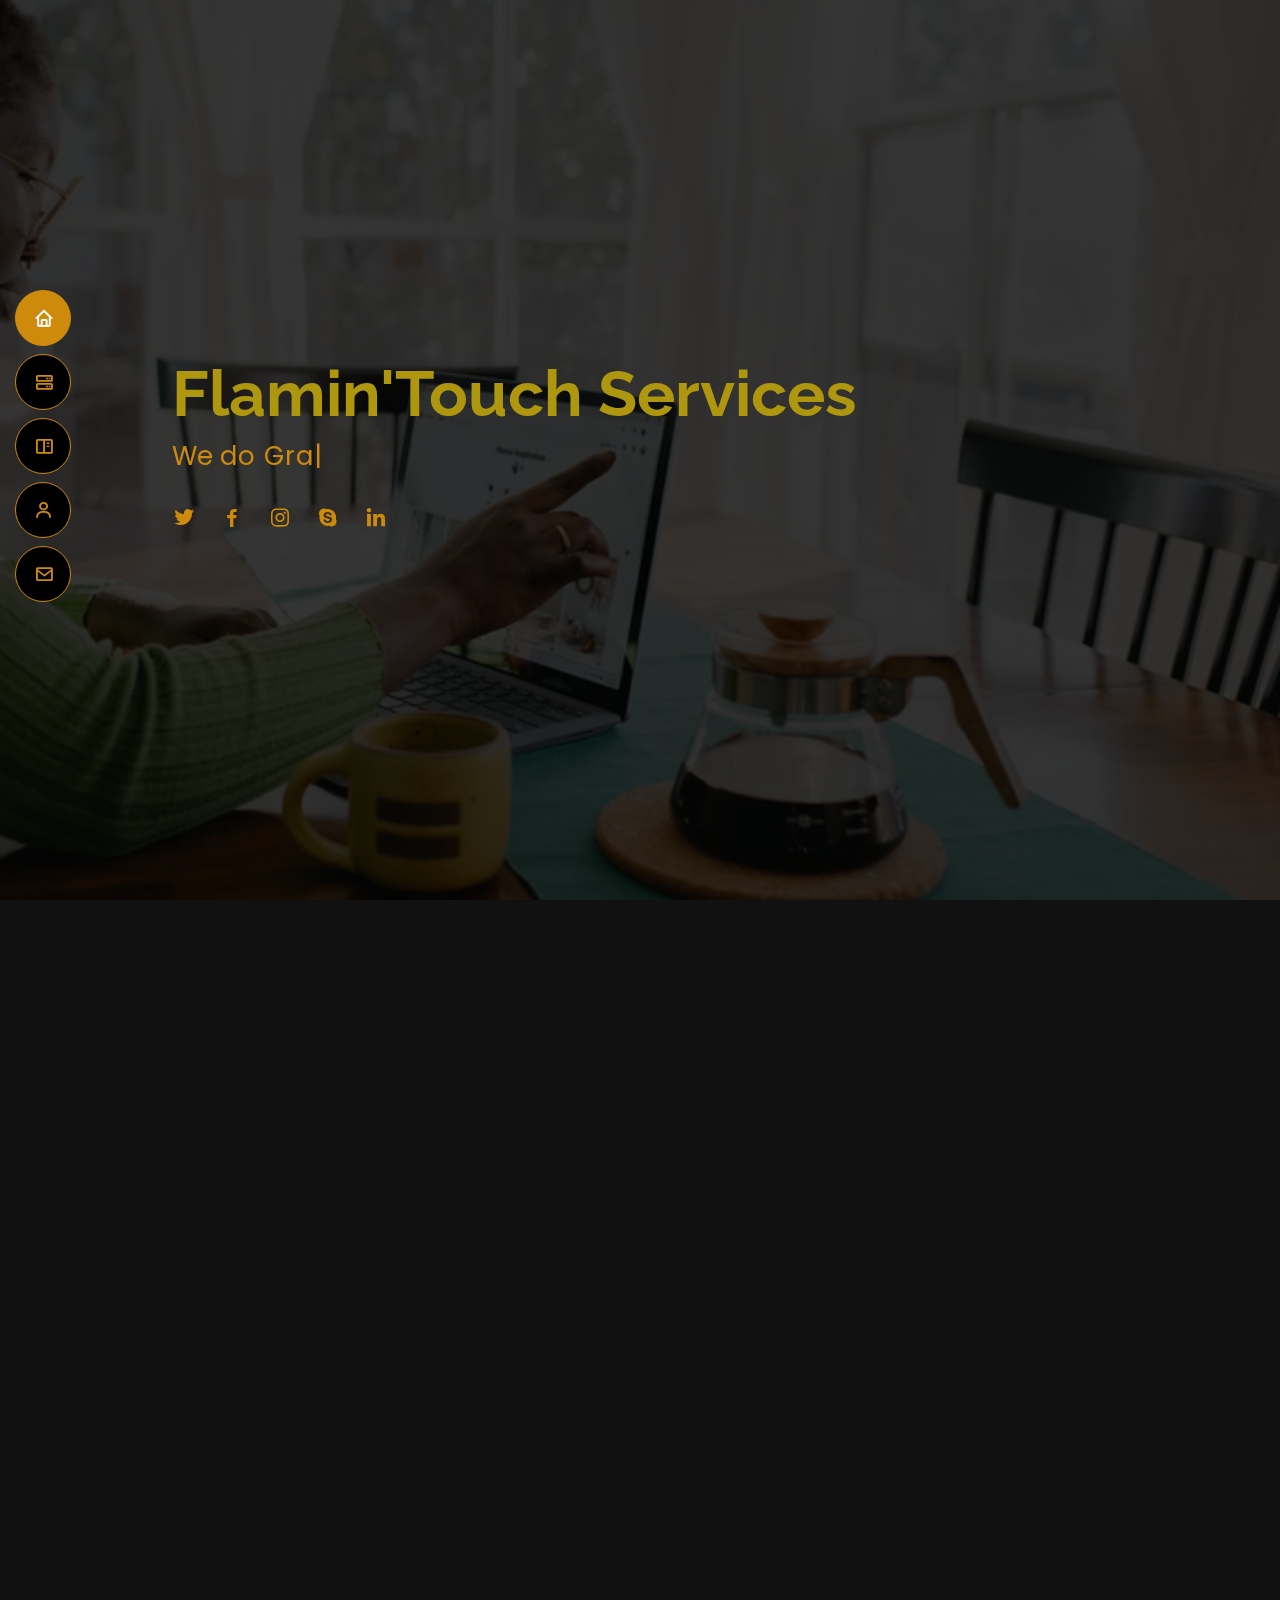
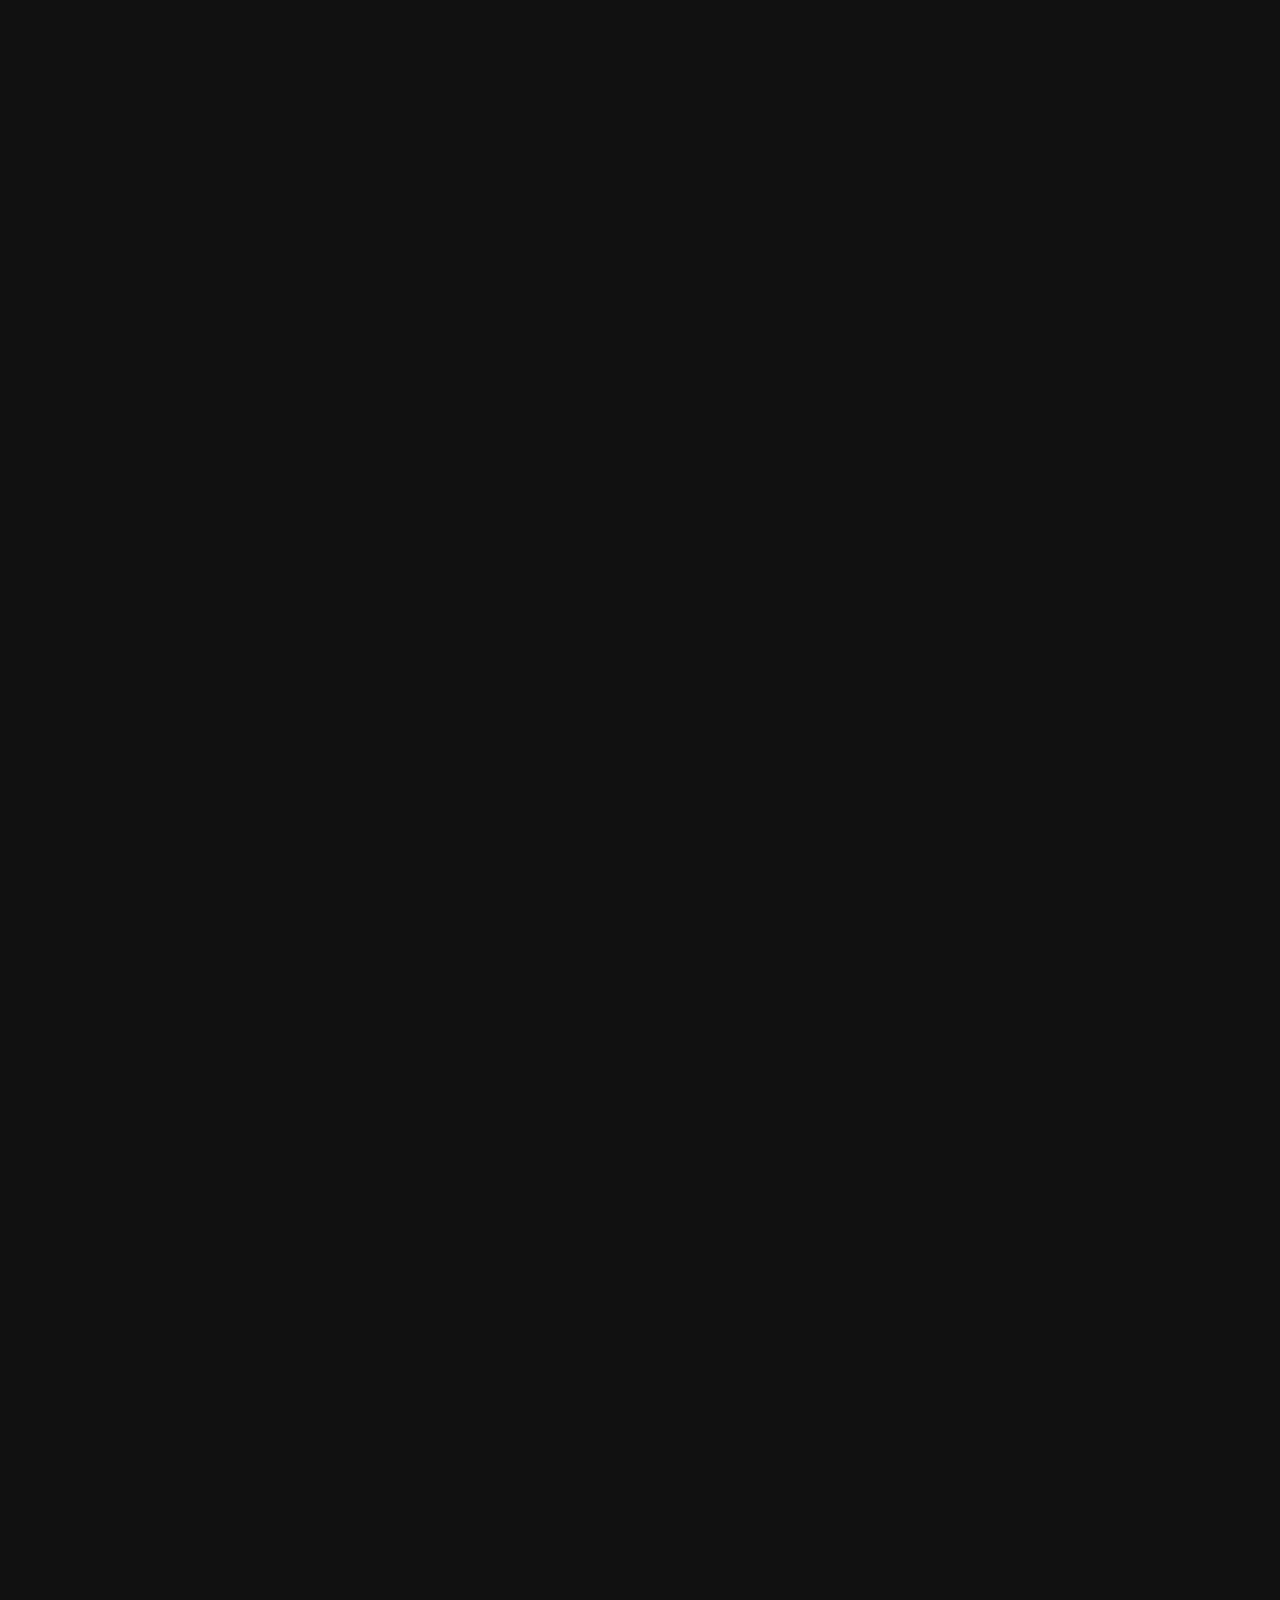
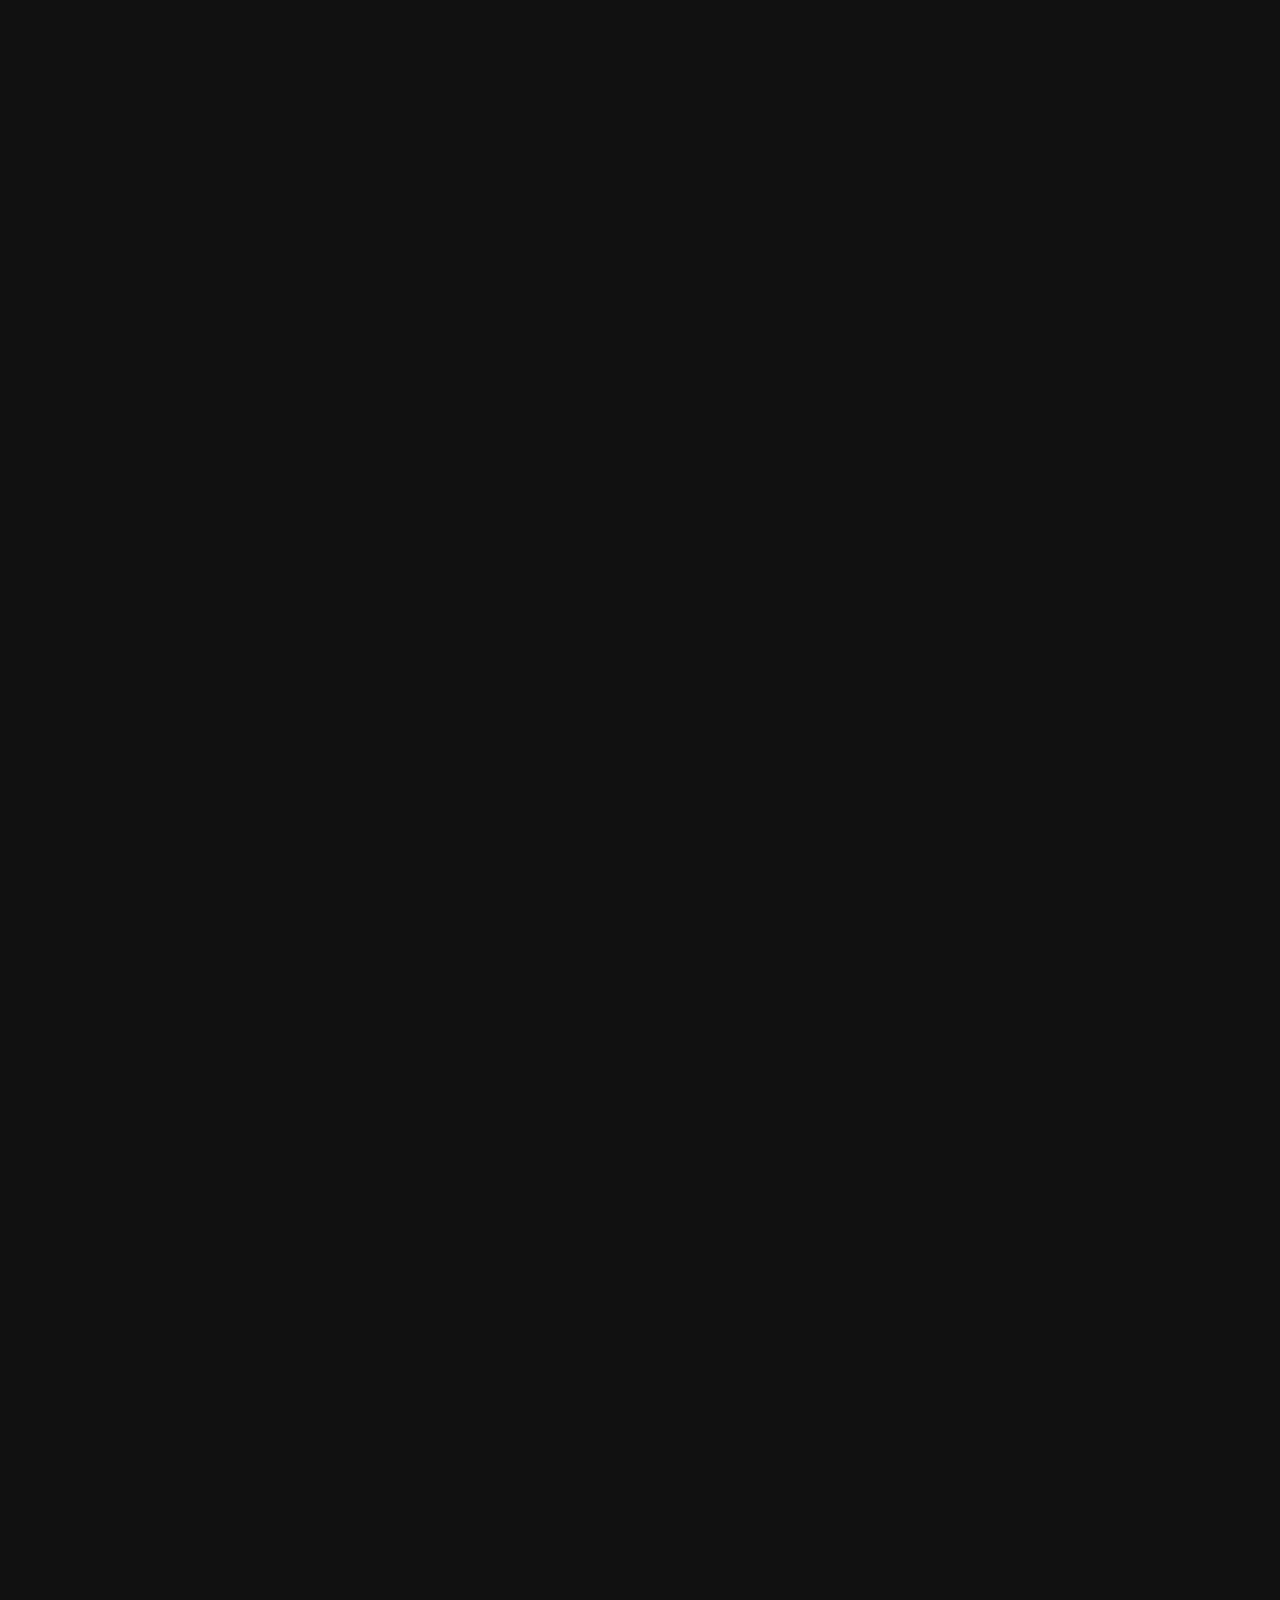
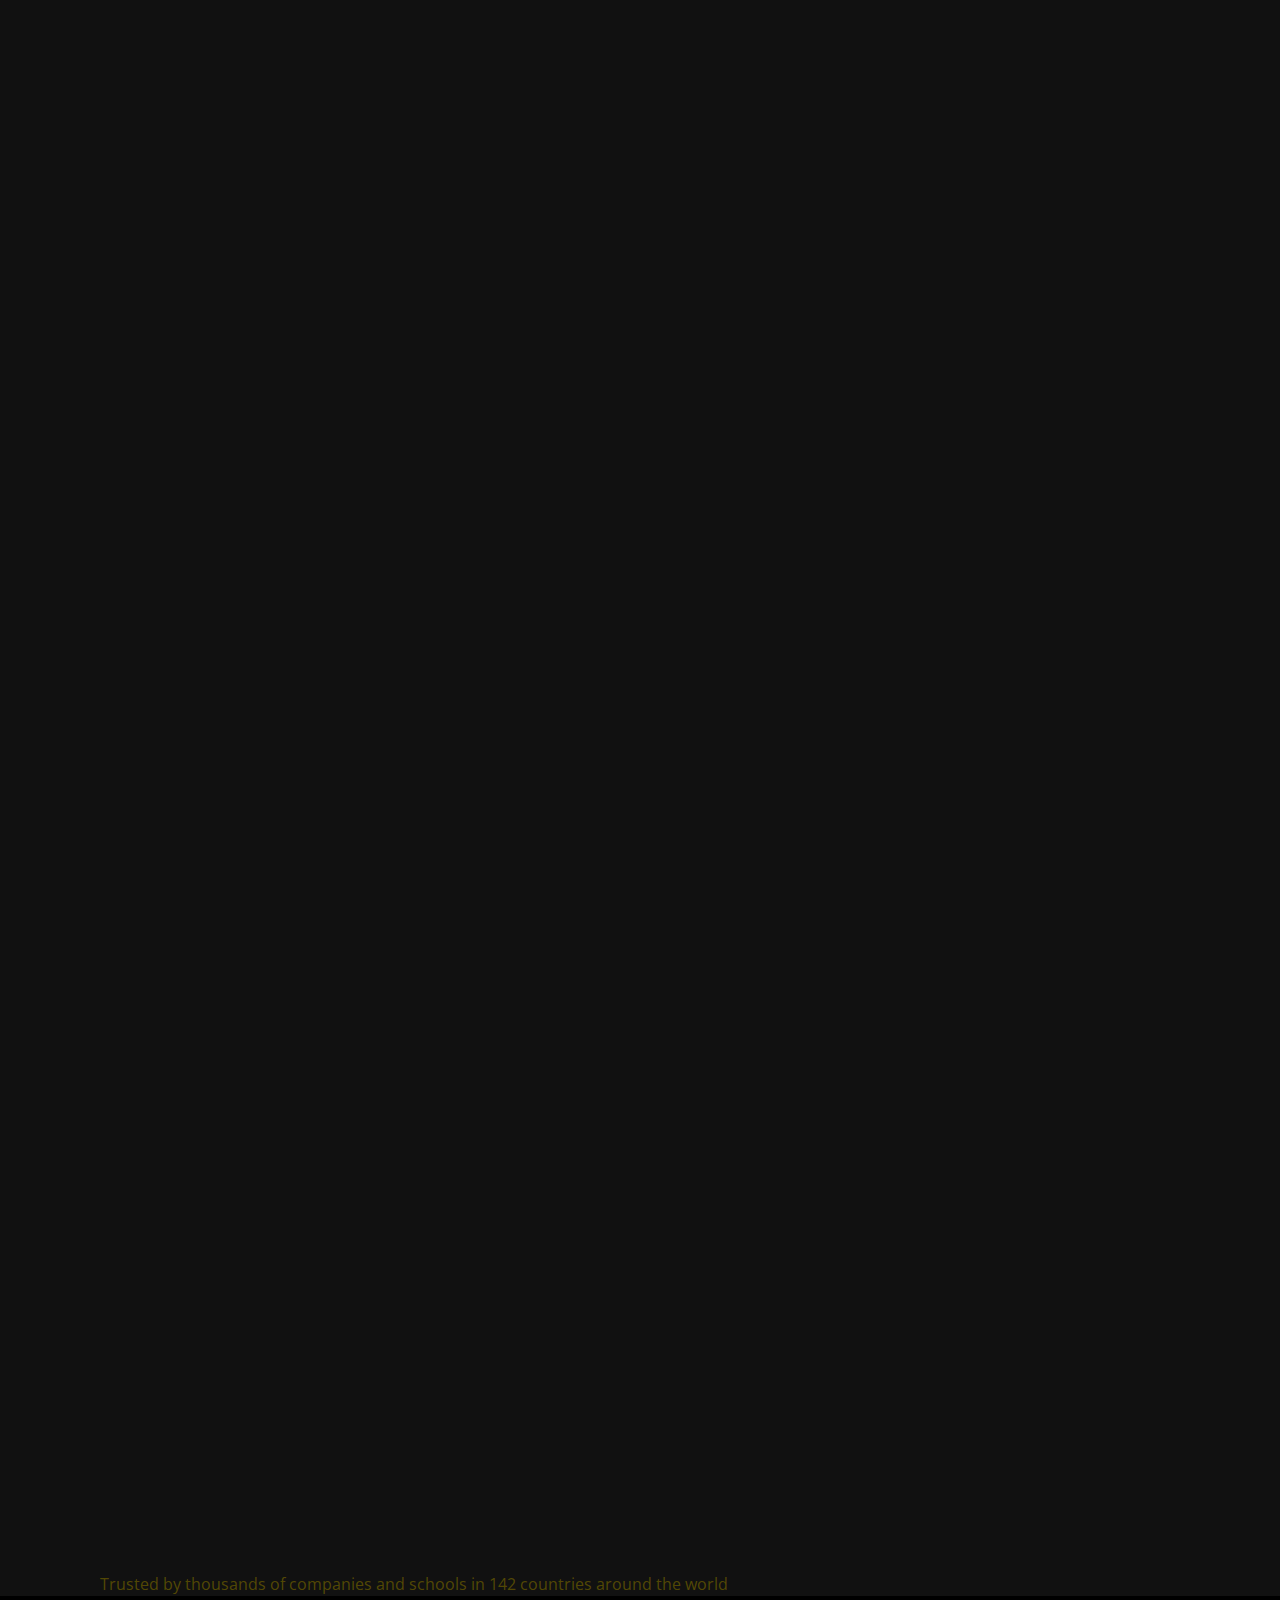
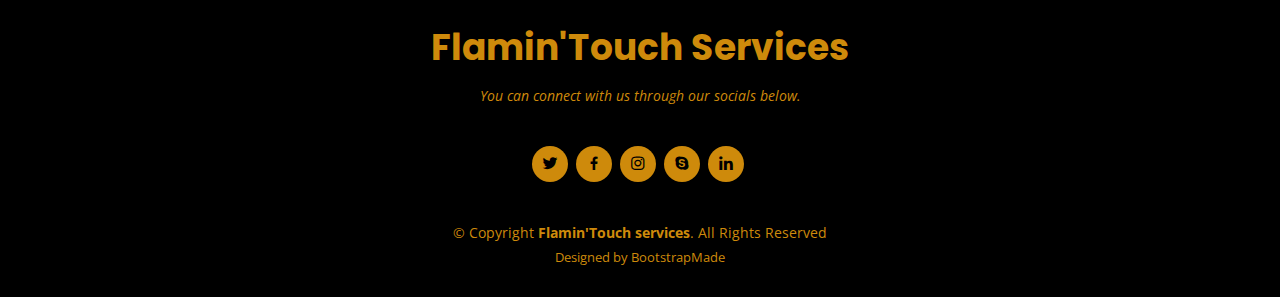
==== index.html @ 9cf96d0b "commit1" ====
<!DOCTYPE html>
<html lang="en">

<head>
  <meta charset="utf-8">
  <meta content="width=device-width, initial-scale=1.0" name="viewport">

  <title>Flamin'Touch - Home</title>
  <meta content="" name="description">
  <meta content="" name="keywords">

  <!-- Favicons -->
  <link href="assets/img/favicon.png" rel="icon">
  <link href="assets/img/apple-touch-icon.png" rel="apple-touch-icon">

  <!-- Google Fonts -->
  <link href="https://fonts.googleapis.com/css?family=Open+Sans:300,300i,400,400i,600,600i,700,700i|Raleway:300,300i,400,400i,500,500i,600,600i,700,700i|Poppins:300,300i,400,400i,500,500i,600,600i,700,700i" rel="stylesheet">

  <!-- Vendor CSS Files -->
  <link href="assets/vendor/aos/aos.css" rel="stylesheet">
  <link href="assets/vendor/bootstrap/css/bootstrap.min.css" rel="stylesheet">
  <link href="assets/vendor/bootstrap-icons/bootstrap-icons.css" rel="stylesheet">
  <link href="assets/vendor/boxicons/css/boxicons.min.css" rel="stylesheet">
  <link href="assets/vendor/glightbox/css/glightbox.min.css" rel="stylesheet">
  <link href="assets/vendor/swiper/swiper-bundle.min.css" rel="stylesheet">

  <!--Custom CSS FILE-->
  <link rel="stylesheet" href="assets/css/custom.css">

  <!-- Main CSS File -->
  <link href="assets/css/style.css" rel="stylesheet">

  


</head>

<body>

  <!-- ======= Mobile nav toggle button ======= -->
  <!-- <button type="button" class="mobile-nav-toggle d-xl-none"><i class="bi bi-list mobile-nav-toggle"></i></button> -->
  <i class="bi bi-list mobile-nav-toggle d-xl-none"></i>
  <!-- ======= Header ======= -->
  <header id="header" class="d-flex flex-column justify-content-center">

    <nav id="navbar" class="navbar nav-menu">
      <ul>
        <li><a href="index.html" class="nav-link scrollto active"><i class="bx bx-home"></i> <span>Home</span></a></li>
        <li><a href="services.html" class="nav-link scrollto"><i class="bx bx-server"></i> <span>Our Services</span></a></li>
        <li><a href="portfolio.html" class="nav-link scrollto"><i class="bx bx-book-content"></i> <span>Our Portfolio</span></a></li>
        <li><a href="about.html" class="nav-link scrollto"><i class="bx bx-user"></i> <span>About Us</span></a></li>
        <li><a href="contact.html" class="nav-link scrollto"><i class="bx bx-envelope"></i> <span>Contact Us</span></a></li>
      </ul>
    </nav><!-- .nav-menu -->

  </header><!-- End Header -->

  <!-- ======= Hero Section ======= -->
  <section id="hero" class="d-flex flex-column justify-content-center">
    <div class="container" data-aos="zoom-in" data-aos-delay="100">
      <h1>Flamin'Touch Services</h1>
      <p>We <span class="typed" data-typed-items="do Graphics, Develope Websites and Blogs,Create Brands"></span></p>
      <div class="social-links">
        <a href="#" class="twitter"><i class="bx bxl-twitter"></i></a>
        <a href="#" class="facebook"><i class="bx bxl-facebook"></i></a>
        <a href="#" class="instagram"><i class="bx bxl-instagram"></i></a>
        <a href="#" class="google-plus"><i class="bx bxl-skype"></i></a>
        <a href="#" class="linkedin"><i class="bx bxl-linkedin"></i></a>
      </div>
    </div>
  </section><!-- End Hero -->

  <main id="main">

    <section id="facts" class="facts">
      <div class="container" data-aos="fade-up">

         <div class="section-title">
          <h2>What is Flamin'Touch?</h2>
          <p>Brief description of flaminTouch Services</p>
         </div>

      </div>
    </section>

        <!-- ======= Resume Section ======= -->
        <section id="resume" class="resume">
          <div class="container" data-aos="fade-up">
    
            <div class="section-title">
              <h2>WHY CHOOSE US?</h2>
              <p>We, as Flamin'Touch believe we are one of the best in this business and we have been chosen by a lot 
                of small companies and individauls needing our help. Give us a chance to help you!.
              </p>
            </div>
    
          </div>
        </section><!-- End Resume Section -->
    

    <!-- ======= Facts Section ======= -->
    <section id="facts" class="facts">
      <div class="container" data-aos="fade-up">

        <div class="section-title">
          <h2>Facts</h2>
          <p>Over the years since this organization was established we have worked with various clients, on numerous projects. Through it All
            we have strived to do our very best to deliever work our clients desire.
          </p>
        </div>

        <div class="row">

          <div class="col-lg-3 col-md-6">
            <div class="count-box">
              <i class="bi bi-emoji-smile"></i>
              <span data-purecounter-start="0" data-purecounter-end="232" data-purecounter-duration="1" class="purecounter"></span>
              <p>Happy Clients</p>
            </div>
          </div>

          <div class="col-lg-3 col-md-6 mt-5 mt-md-0">
            <div class="count-box">
              <i class="bi bi-journal-richtext"></i>
              <span data-purecounter-start="0" data-purecounter-end="521" data-purecounter-duration="1" class="purecounter"></span>
              <p>Projects</p>
            </div>
          </div>

          <div class="col-lg-3 col-md-6 mt-5 mt-lg-0">
            <div class="count-box">
              <i class="bi bi-headset"></i>
              <span data-purecounter-start="0" data-purecounter-end="1463" data-purecounter-duration="1" class="purecounter"></span>
              <p>Hours Of Support</p>
            </div>
          </div>

          <div class="col-lg-3 col-md-6 mt-5 mt-lg-0">
            <div class="count-box">
              <i class="bi bi-award"></i>
              <span data-purecounter-start="0" data-purecounter-end="25" data-purecounter-duration="1" class="purecounter"></span>
              <p>Awards</p>
            </div>
          </div>

        </div>

      </div>
    </section><!-- End Facts Section -->

    
    <!-- ======= Testimonials Section ======= -->
    <section id="testimonials" class="testimonials section-bg">
      <div class="container" data-aos="fade-up">

        <div class="section-title">
          <h2></h2>
          <p>
          </p>
        </div>

        <div class="testimonials-slider swiper-container" data-aos="fade-up" data-aos-delay="100">
          <div class="swiper-wrapper">

            <div class="swiper-slide">
              <div class="testimonial-item">
                <img src="assets/img/samples/portfolio-1.png" class="sample-img" alt="">
                <h3>Sample 1</h3>
              </div>
            </div><!-- End testimonial item -->

            <div class="swiper-slide">
              <div class="testimonial-item">
                <img src="assets/img/samples/portfolio-2.jpgkjghf" class="sample-img" alt="">
                <h3>Sample 2</h3>
              </div>
            </div><!-- End testimonial item -->

            <div class="swiper-slide">
              <div class="testimonial-item">
                <img src="assets/img/samples/portfolio-1.png" class="sample-img" alt="">
                <h3>Sample 3</h3>
              </div>
            </div><!-- End testimonial item -->

          </div>
          <div class="swiper-pagination"></div>
        </div>

      </div>
    </section><!-- End Testimonials Section -->

    <!-- ======= Portfolio Section ======= -->
    <section id="portfolio" class="portfolio section-bg">
      <div class="container" data-aos="fade-up">

        <div class="section-title">
          <h2>Portfolio</h2>
          <p>Here is a peek at some of the samples of our work.</p>
        </div>

        <div class="row">
          <div class="col-lg-12 d-flex justify-content-center" data-aos="fade-up" data-aos-delay="100">
            <ul id="portfolio-flters">
              <li data-filter="*" class="filter-active">All</li>
              <li data-filter=".filter-app">App</li>
              <li data-filter=".filter-card">Card</li>
              <li data-filter=".filter-web">Web</li>
            </ul>
          </div>
        </div>

        <div class="row portfolio-container" data-aos="fade-up" data-aos-delay="200">

          <div class="col-lg-4 col-md-6 portfolio-item filter-app">
            <div class="portfolio-wrap">
              <img src="assets/img/portfolio/portfolio-1.jpg" class="img-fluid" alt="">
              <div class="portfolio-info">
                <h4>App 1</h4>
                <p>App</p>
                <div class=Magnam dolores commodi suscipit. Necessitatibus eius consequatur ex aliquid fuga eum quidem. Sit sint consectetur velit. Quisquam quos quisquam cupiditate. Et nemo qui impedit suscipit alias ea. Quia fugiat sit in iste officiis commodi quidem hic quas"portfolio-links">
                  <a href="assets/img/portfolio/portfolio-1.jpg" data-gallery="portfolioGallery" class="portfolio-lightbox" title="App 1"><i class="bx bx-plus"></i></a>
                  <a href="portfolio-details.html" class="portfolio-details-lightbox" data-glightbox="type: external" title="Portfolio Details"><i class="bx bx-link"></i></a>
                </div>
              </div>
            </div>
          </div>

          <div class="col-lg-4 col-md-6 portfolio-item filter-web">
            <div class="portfolio-wrap">
              <img src="assets/img/portfolio/portfolio-2.jpg" class="img-fluid" alt="">
              <div class="portfolio-info">
                <h4>Web 3</h4>
                <p>Web</p>
                <div class="portfolio-links">
                  <a href="assets/img/portfolio/portfolio-2.jpg" data-gallery="portfolioGallery" class="portfolio-lightbox" title="Web 3"><i class="bx bx-plus"></i></a>
                  <a href="portfolio-details.html" class="portfolio-details-lightbox" data-glightbox="type: external" title="Portfolio Details"><i class="bx bx-link"></i></a>
                </div>
              </div>
            </div>
          </div>

          <div class="col-lg-4 col-md-6 portfolio-item filter-app">
            <div class="portfolio-wrap">
              <img src="assets/img/portfolio/portfolio-3.jpg" class="img-fluid" alt="">
              <div class="portfolio-info">
                <h4>App 2</h4>
                <p>App</p>
                <div class="portfolio-links">
                  <a href="assets/img/portfolio/portfolio-3.jpg" data-gallery="portfolioGallery" class="portfolio-lightbox" title="App 2"><i class="bx bx-plus"></i></a>
                  <a href="portfolio-details.html" class="portfolio-details-lightbox" data-glightbox="type: external" title="Portfolio Details"><i class="bx bx-link"></i></a>
                </div>
              </div>
            </div>
          </div>

          <div class="col-lg-4 col-md-6 portfolio-item filter-card">
            <div class="portfolio-wrap">
              <img src="assets/img/portfolio/portfolio-4.jpg" class="img-fluid" alt="">
              <div class="portfolio-info">
                <h4>Card 2</h4>
                <p>Card</p>
                <div class="portfolio-links">
                  <a href="assets/img/portfolio/portfolio-4.jpg" data-gallery="portfolioGallery" class="portfolio-lightbox" title="Card 2"><i class="bx bx-plus"></i></a>
                  <a href="portfolio-details.html" class="portfolio-details-lightbox" data-glightbox="type: external" title="Portfolio Details"><i class="bx bx-link"></i></a>
                </div>
              </div>
            </div>
          </div>

          <div class="col-lg-4 col-md-6 portfolio-item filter-web">
            <div class="portfolio-wrap">
              <img src="assets/img/portfolio/portfolio-5.jpg" class="img-fluid" alt="">
              <div class="portfolio-info">
                <h4>Web 2</h4>
                <p>Web</p>
                <div class="portfolio-links">
                  <a href="assets/img/portfolio/portfolio-5.jpg" data-gallery="portfolioGallery" class="portfolio-lightbox" title="Web 2"><i class="bx bx-plus"></i></a>
                  <a href="portfolio-details.html" class="portfolio-details-lightbox" data-glightbox="type: external" title="Portfolio Details"><i class="bx bx-link"></i></a>
                </div>
              </div>
            </div>
          </div>

          <div class="col-lg-4 col-md-6 portfolio-item filter-app">
            <div class="portfolio-wrap">
              <img src="assets/img/portfolio/portfolio-6.jpg" class="img-fluid" alt="">
              <div class="portfolio-info">
                <h4>App 3</h4>
                <p>App</p>
                <div class="portfolio-links">
                  <a href="assets/img/portfolio/portfolio-6.jpg" data-gallery="portfolioGallery" class="portfolio-lightbox" title="App 3"><i class="bx bx-plus"></i></a>
                  <a href="portfolio-details.html" class="portfolio-details-lightbox" data-glightbox="type: external" title="Portfolio Details"><i class="bx bx-link"></i></a>
                </div>
              </div>
            </div>
          </div>

          <div class="col-lg-4 col-md-6 portfolio-item filter-card">
            <div class="portfolio-wrap">
              <img src="assets/img/portfolio/portfolio-7.jpg" class="img-fluid" alt="">
              <div class="portfolio-info">
                <h4>Card 1</h4>
                <p>Card</p>
                <div class="portfolio-links">
                  <a href="assets/img/portfolio/portfolio-7.jpg" data-gallery="portfolioGallery" class="portfolio-lightbox" title="Card 1"><i class="bx bx-plus"></i></a>
                  <a href="portfolio-details.html" class="portfolio-details-lightbox" data-glightbox="type: external" title="Portfolio Details"><i class="bx bx-link"></i></a>
                </div>
              </div>
            </div>
          </div>

          <div class="col-lg-4 col-md-6 portfolio-item filter-card">
            <div class="portfolio-wrap">
              <img src="assets/img/portfolio/portfolio-8.jpg" class="img-fluid" alt="">
              <div class="portfolio-info">
                <h4>Card 3</h4>
                <p>Card</p>
                <div class="portfolio-links">
                  <a href="assets/img/portfolio/portfolio-8.jpg" data-gallery="portfolioGallery" class="portfolio-lightbox" title="Card 3"><i class="bx bx-plus"></i></a>
                  <a href="portfolio-details.html" class="portfolio-details-lightbox" data-glightbox="type: external" title="Portfolio Details"><i class="bx bx-link"></i></a>
                </div>
              </div>
            </div>
          </div>

          <div class="col-lg-4 col-md-6 portfolio-item filter-web">
            <div class="portfolio-wrap">
              <img src="assets/img/portfolio/portfolio-9.jpg" class="img-fluid" alt="">
              <div class="portfolio-info">
                <h4>Web 3</h4>
                <p>Web</p>
                <div class="portfolio-links">
                  <a href="assets/img/portfolio/portfolio-9.jpg" data-gallery="portfolioGallery" class="portfolio-lightbox" title="Web 3"><i class="bx bx-plus"></i></a>
                  <a href="portfolio-details.html" class="portfolio-details-lightbox" data-glightbox="type: external" title="Portfolio Details"><i class="bx bx-link"></i></a>
                </div>
              </div>
            </div>
          </div>

        </div>

      </div>
    </section><!-- End Portfolio Section -->

    <!-- ======= Services Section ======= -->
    <section id="services" class="services">
      <div class="container" data-aos="fade-up">
        <div class="section-title-Link">
          <h2><a href="services.html">Check our Services</a></h2>
          <p>Magnam dolores commodi suscipit. Necessitatibus eius consequatur ex aliquid fuga eum quidem. Sit sint consectetur velit. Quisquam quos quisquam cupiditate. Et nemo qui impedit suscipit alias ea. Quia fugiat sit in iste officiis commodi quidem hic quas.</p>
        </div>
      </div>
    </section><!-- End Services Section -->

    <!-- ======= Testimonials Section ======= -->
    <section id="testimonials" class="testimonials section-bg">
      <div class="container" data-aos="fade-up">

        <div class="section-title">
          <h2>Testimonials</h2>
          <p>As we mentioned earlier, we have worked with various clients,and through it All we have strived to do our very best to
             deliever work our clients desire. Check out what our clients say about our services.
          </p>
        </div>

        <div class="testimonials-slider swiper-container" data-aos="fade-up" data-aos-delay="100">
          <div class="swiper-wrapper">

            <div class="swiper-slide">
              <div class="testimonial-item">
                <img src="assets/img/testimonials/testimonials-1.jpg" class="testimonial-img" alt="">
                <h3>Maureen Ngoma</h3>
                <h4>Founder &amp; Hair Dresser</h4>
                <p>
                  <i class="bx bxs-quote-alt-left quote-icon-left"></i>
                  Thank you for your services, You nailed my Logo design EXACTLY!, the way i wanted it to be done.
                  <i class="bx bxs-quote-alt-right quote-icon-right"></i>
                </p>
              </div>
            </div><!-- End testimonial item -->

            <div class="swiper-slide">
              <div class="testimonial-item">
                <img src="assets/img/testimonials/testimonials-2.jpg" class="testimonial-img" alt="">
                <h3>Ireen</h3>
                <h4>Entrepreneur</h4>
                <p>
                  <i class="bx bxs-quote-alt-left quote-icon-left"></i>
                  I am a regular client to your services, thats because i have always been satisified with the delivery and quality of your work. THANK YOU!.
                  <i class="bx bxs-quote-alt-right quote-icon-right"></i>
                </p>
              </div>
            </div><!-- End testimonial item -->

            <div class="swiper-slide">
              <div class="testimonial-item">
                <img src="assets/img/testimonials/testimonials-3.jpg" class="testimonial-img" alt="">
                <h3>Steven Chibale</h3>
                <h4>Part-time Freelance Achitecture &amp; Software Engineeer</h4>
                <p>
                  <i class="bx bxs-quote-alt-left quote-icon-left"></i>
                  Am impressed with how you designed my social media cover arts!.
                  <i class="bx bxs-quote-alt-right quote-icon-right"></i>
                </p>
              </div>
            </div><!-- End testimonial item -->

            <!--div class="swiper-slide">
              <div class="testimonial-item">
                <img src="assets/img/testimonials/testimonials-4.jpg" class="testimonial-img" alt="">
                <h3>Matt Brandon</h3>
                <h4>Freelancer</h4>
                <p>
                  <i class="bx bxs-quote-alt-left quote-icon-left"></i>
                  Fugiat enim eram quae cillum dolore dolor amet nulla culpa multos export minim fugiat minim velit minim dolor enim duis veniam ipsum anim magna sunt elit fore quem dolore labore illum veniam.
                  <i class="bx bxs-quote-alt-right quote-icon-right"></i>
                </p>
              </div>
            </div><!-- End testimonial item -->

            <!--div class="swiper-slide">
              <div class="testimonial-item">
                <img src="assets/img/testimonials/testimonials-5.jpg" class="testimonial-img" alt="">
                <h3>John Larson</h3>
                <h4>Entrepreneur</h4>
                <p>
                  <i class="bx bxs-quote-alt-left quote-icon-left"></i>
                  Quis quorum aliqua sint quem legam fore sunt eram irure aliqua veniam tempor noster veniam enim culpa labore duis sunt culpa nulla illum cillum fugiat legam esse veniam culpa fore nisi cillum quid.
                  <i class="bx bxs-quote-alt-right quote-icon-right"></i>
                </p>
              </div>
            </div><!-- End testimonial item -->

          </div>
          <div class="swiper-pagination"></div>
        </div>

      </div>
    </section><!-- End Testimonials Section -->
    
    Trusted by thousands of companies and schools in 142 countries around the world

  </main><!-- End #main -->

<!-- ======= Footer ======= -->
<footer id="footer">
  <div class="container">
    <h3>Flamin'Touch Services</h3>
    <p>You can connect with us through our socials below.</p>
    <div class="social-links">
      <a href="#" class="twitter"><i class="bx bxl-twitter"></i></a>
      <a href="#" class="facebook"><i class="bx bxl-facebook"></i></a>
      <a href="#" class="instagram"><i class="bx bxl-instagram"></i></a>
      <a href="#" class="google-plus"><i class="bx bxl-skype"></i></a>
      <a href="#" class="linkedin"><i class="bx bxl-linkedin"></i></a>
    </div>
    <div class="copyright">
      &copy; Copyright <strong><span>Flamin'Touch services</span></strong>. All Rights Reserved
    </div>
    <div class="credits">
      <!-- All the links in the footer should remain intact. -->
      <!-- You can delete the links only if you purchased the pro version. -->
      <!-- Licensing information: [license-url] -->
      <!-- Purchase the pro version with working PHP/AJAX contact form: https://bootstrapmade.com/free-html-bootstrap-template-my-resume/ -->
      Designed by <a href="https://bootstrapmade.com/">BootstrapMade</a>
    </div>
  </div>
</footer><!-- End Footer -->

  <div id="preloader"></div>
  <a href="#" class="back-to-top d-flex align-items-center justify-content-center"><i class="bi bi-arrow-up-short"></i></a>

  <!-- Vendor JS Files -->
  <script src="assets/vendor/aos/aos.js"></script>
  <script src="assets/vendor/bootstrap/js/bootstrap.bundle.min.js"></script>
  <script src="assets/vendor/glightbox/js/glightbox.min.js"></script>
  <script src="assets/vendor/isotope-layout/isotope.pkgd.min.js"></script>
  <script src="assets/vendor/php-email-form/validate.js"></script>
  <script src="assets/vendor/purecounter/purecounter.js"></script>
  <script src="assets/vendor/swiper/swiper-bundle.min.js"></script>
  <script src="assets/vendor/typed.js/typed.min.js"></script>
  <script src="assets/vendor/waypoints/noframework.waypoints.js"></script>

  <!-- Template Main JS File -->
  <script src="assets/js/main.js"></script>

</body>

</html>
---- assets/css/style.css ----
/**
* Template Name: MyResume - v4.1.0
* Template URL: https://bootstrapmade.com/free-html-bootstrap-template-my-resume/
* Author: BootstrapMade.com
* License: https://bootstrapmade.com/license/
*/

/*--------------------------------------------------------------
# General
--------------------------------------------------------------*/
body {
  font-family: "Open Sans", sans-serif;
  color: rgba(100, 87, 1, 0.8);
  background-color: #111;
}

a {
  color: #ce8a0b;
  text-decoration: none;
}

a:hover {
  color: #bb4505;
  
  text-decoration: none;
}

h1, h2, h3, h4, h5, h6 {
  font-family: "Raleway", sans-serif;
}

/*--------------------------------------------------------------
# Back to top button
--------------------------------------------------------------*/
.back-to-top {
  position: fixed;
  visibility: hidden;
  opacity: 0;
  right: 15px;
  bottom: 15px;
  z-index: 996;
  background: #ce8a0b;
  width: 40px;
  height: 40px;
  border-radius: 50px;
  transition: all 0.4s;
}

.back-to-top i {
  font-size: 28px;
  color: #fff;
  line-height: 0;
}

.back-to-top:hover {
  background: #bb4505;
  color: #fff;
}

.back-to-top.active {
  visibility: visible;
  opacity: 1;
}

/*--------------------------------------------------------------
# Preloader
--------------------------------------------------------------*/
#preloader {
  position: fixed;
  top: 0;
  left: 0;
  right: 0;
  bottom: 0;
  z-index: 9999;
  overflow: hidden;
  background: #000;
}

#preloader:before {
  content: "";
  position: fixed;
  top: calc(50% - 30px);
  left: calc(50% - 30px);
  border: 6px solid #ce8a0b;
  border-top-color: #000;
  border-bottom-color: #000;
  border-radius: 50%;
  width: 60px;
  height: 60px;
  -webkit-animation: animate-preloader 1s linear infinite;
  animation: animate-preloader 1s linear infinite;
}

@-webkit-keyframes animate-preloader {
  0% {
    transform: rotate(0deg);
  }
  100% {
    transform: rotate(360deg);
  }
}

@keyframes animate-preloader {
  0% {
    transform: rotate(0deg);
  }
  100% {
    transform: rotate(360deg);
  }
}

/*--------------------------------------------------------------
# Disable aos animation delay on mobile devices
--------------------------------------------------------------*/
@media screen and (max-width: 768px) {
  [data-aos-delay] {
    transition-delay: 0 !important;
  }
}

/*--------------------------------------------------------------
# Header
--------------------------------------------------------------*/
#header {
  position: fixed;
  top: 0;
  left: 0;
  bottom: 0;
  z-index: 9997;
  transition: all 0.5s;
  padding: 15px;
  overflow-y: auto;
}

@media (max-width: 992px) {
  #header {
    width: 300px;
    background: #000;
    border-right: 1px solid #070707;
    left: -300px;
  }
}

@media (min-width: 992px) {
  #main {
    margin-left: 100px;
  }
}

/*--------------------------------------------------------------
# Navigation Menu
--------------------------------------------------------------*/
/**
* Desktop Navigation 
*/
.nav-menu {
  padding: 0;
  display: block;
}

.nav-menu * {
  margin: 0;
  padding: 0;
  list-style: none;
}

.nav-menu > ul > li {
  position: relative;
  white-space: nowrap;
}

.nav-menu a {
  display: flex;
  align-items: center;
  color: #ce8a0b;
  padding: 10px 18px;
  margin-bottom: 8px;
  transition: 0.3s;
  font-size: 15px;
  border-radius: 50px;
  border: 1px solid #ce8a0b;
  background: #000;
  height: 56px;
  width: 100%;
  overflow: hidden;
  transition: 0.3s;
}

.nav-menu a i {
  font-size: 20px;
}


.nav-menu a span {
  padding: 0 5px 0 7px;
  color: #ce8a0b;
}

@media (min-width: 992px) {
  .nav-menu a {
    width: 56px;
    
  }
  .nav-menu a span {
    display: none;
    color: #fff;
  }
}

.nav-menu a:hover, .nav-menu .active, .nav-menu li:hover > a {
  color: #fff;
  background: #ce8a0b;
}

.nav-menu a:hover span, .nav-menu .active span, .nav-menu li:hover > a span {
  color: #fff;
}

.nav-menu a:hover, .nav-menu li:hover > a {
  width: 100%;
  color: #fff;
}

.nav-menu a:hover span, .nav-menu li:hover > a span {
  display: block;
}

/**
* Mobile Navigation 
*/
.mobile-nav-toggle {
  position: fixed;
  right: 10px;
  top: 10px;
  z-index: 9998;
  border: 0;
  background: none;
  font-size: 28px;
  transition: all 0.4s;
  outline: none !important;
  line-height: 0;
  cursor: pointer;
  border-radius: 50px;
  padding: 5px;
}

.mobile-nav-toggle i {
  color: #ce8a0b;
}

.mobile-nav-active {
  overflow: hidden;
}

.mobile-nav-active #header {
  left: 0;
}

.mobile-nav-active .mobile-nav-toggle {
  color: #fff;
  background-color: #ce8a0b;
}

/*--------------------------------------------------------------
# Hero Section
--------------------------------------------------------------*/
#hero {
  width: 100%;
  height: 100vh;
  background: url("../img/hero-bg.png") top right no-repeat;
  background-size: cover;
  position: relative;
}

@media (min-width: 992px) {
  #hero {
    padding-left: 160px;
  }
}

#hero:before {
  content: "";
  background: rgba(2, 2, 2, 0.8);
  position: absolute;
  bottom: 0;
  top: 0;
  left: 0;
  right: 0;
}

#hero h1 {
  margin: 0;
  font-size: 64px;
  font-weight: 700;
  line-height: 56px;
  color: #ae960e;
}

#hero p {
  color: #ce8a0b;
  margin: 15px 0 0 0;
  font-size: 26px;
  font-family: "Poppins", sans-serif;
}

#hero p span {
  color: #ce8a0b;
  letter-spacing: 1px;
}

#hero .social-links {
  margin-top: 30px;
}

#hero .social-links a {
  font-size: 24px;
  display: inline-block;
  color: #ce8a0b;
  line-height: 1;
  margin-right: 20px;
  transition: 0.3s;
}

#hero .social-links a:hover {
  color: #ce8a0b;
}

@media (max-width: 992px) {
  #hero {
    text-align: center;
  }
  #hero h1 {
    font-size: 32px;
    line-height: 36px;
  }
  #hero p {
    margin-top: 10px;
    font-size: 20px;
    line-height: 24px;
  }
}

/*--------------------------------------------------------------
# Sections General
--------------------------------------------------------------*/
section {
  padding: 60px 0;
  overflow: hidden;
}

.section-title {
  text-align: center;
  padding-bottom: 30px;
}

.section-title h2 {
  font-size: 32px;
  font-weight: bold;
  text-transform: uppercase;
  margin-bottom: 20px;
  padding-bottom: 20px;
  position: relative;
  color: #ce8a0b;
}

.section-title h2::before {
  content: '';
  position: absolute;
  display: block;
  width: 120px;
  height: 1px;
  background: #000;
  bottom: 1px;
  left: calc(50% - 60px);
}

.section-title h2::after {
  content: '';
  position: absolute;
  display: block;
  width: 40px;
  height: 3px;
  background: #ce8a0b;
  bottom: 0;
  left: calc(50% - 20px);
}

.section-title p {
  margin-bottom: 0;
}

/*--------------------------------------------------------------
# About
--------------------------------------------------------------*/
.about .content h3 {
  font-weight: 700;
  font-size: 26px;
  color: #f1f3f5;
}

.about .content ul {
  list-style: none;
  padding: 0;
}

.about .content ul li {
  margin-bottom: 20px;
  display: flex;
  align-items: center;
}

.about .content ul strong {
  margin-right: 10px;
}

.about .content ul i {
  font-size: 16px;
  margin-right: 5px;
  color: #ce8a0b;
  line-height: 0;
}

.about .content p:last-child {
  margin-bottom: 0;
}

/*--------------------------------------------------------------
# Facts
--------------------------------------------------------------*/
.facts .count-box {
  padding: 30px 30px 25px 30px;
  margin-top: 30px;
  width: 100%;
  position: relative;
  text-align: center;
  background: #000;
}

.facts .count-box i {
  position: absolute;
  top: -25px;
  left: 50%;
  transform: translateX(-50%);
  font-size: 24px;
  background: #ce8a0b;
  color: #000;
  border-radius: 50px;
  display: inline-flex;
  align-items: center;
  justify-content: center;
  width: 48px;
  height: 48px;
}

.facts .count-box span {
  font-size: 36px;
  display: block;
  font-weight: 600;
  color: #ce8a0b;
}

.facts .count-box p {
  padding: 0;
  margin: 0;
  font-family: "Raleway", sans-serif;
  font-size: 14px;
}

/*--------------------------------------------------------------
# Akills
--------------------------------------------------------------*/
.skills .progress {
  height: 60px;
  display: block;
  background: none;
  border-radius: 0;
}

.skills .progress .skill {
  padding: 10px 0;
  margin: 0;
  text-transform: uppercase;
  display: block;
  font-weight: 600;
  font-family: "Poppins", sans-serif;
  color: #ce8a0b;
}

.skills .progress .skill .val {
  float: right;
  font-style: normal;
}

.skills .progress-bar-wrap {
  background: #000;
}

.skills .progress-bar {
  width: 1px;
  height: 10px;
  transition: .9s;
  background-color: #ce8a0b;
}

/*--------------------------------------------------------------
# Resume
--------------------------------------------------------------*/
.resume .resume-title {
  font-size: 26px;
  font-weight: 700;
  margin-top: 20px;
  margin-bottom: 20px;
  color: #ce8a0b;
}

.resume .resume-item {
  padding: 0 0 20px 20px;
  margin-top: -2px;
  border-left: 2px solid #ce8a0b;
  position: relative;
}

.resume .resume-item h4 {
  line-height: 18px;
  font-size: 18px;
  font-weight: 600;
  text-transform: uppercase;
  font-family: "Poppins", sans-serif;
  color: #ce8a0b;
  margin-bottom: 10px;
}

.resume .resume-item h5 {
  font-size: 16px;
  background: #f7f8f9;
  padding: 5px 15px;
  display: inline-block;
  font-weight: 600;
  margin-bottom: 10px;
}

.resume .resume-item ul {
  padding-left: 20px;
}

.resume .resume-item ul li {
  padding-bottom: 10px;
}

.resume .resume-item:last-child {
  padding-bottom: 0;
}

.resume .resume-item::before {
  content: "";
  position: absolute;
  width: 16px;
  height: 16px;
  border-radius: 50px;
  left: -9px;
  top: 0;
  background: #fff;
  border: 2px solid #ce8a0b;
}

/*--------------------------------------------------------------
# Portfolio
--------------------------------------------------------------*/
.portfolio .portfolio-item {
  margin-bottom: 30px;
}

.portfolio #portfolio-flters {
  padding: 0;
  margin: 0 auto 25px auto;
  list-style: none;
  text-align: center;
  background: #000;
  border-radius: 50px;
  padding: 2px 15px;
}

.portfolio #portfolio-flters li {
  cursor: pointer;
  display: inline-block;
  padding: 10px 15px;
  font-size: 14px;
  font-weight: 600;
  line-height: 1;
  text-transform: uppercase;
  color: #fff;
  margin-bottom: 5px;
  transition: all 0.3s ease-in-out;
}

.portfolio #portfolio-flters li:hover, .portfolio #portfolio-flters li.filter-active {
  color: #ce8a0b;
}

.portfolio #portfolio-flters li:last-child {
  margin-right: 0;
}

.portfolio .portfolio-wrap {
  transition: 0.3s;
  position: relative;
  overflow: hidden;
  z-index: 1;
  background: rgba(100, 87, 1, 0.8);
}

.portfolio .portfolio-wrap::before {
  content: "";
  background: rgba(255, 255, 255, 0.7);
  position: absolute;
  left: 30px;
  right: 30px;
  top: 30px;
  bottom: 30px;
  transition: all ease-in-out 0.3s;
  z-index: 2;
  opacity: 0;
}

.portfolio .portfolio-wrap .portfolio-info {
  opacity: 0;
  position: absolute;
  top: 0;
  left: 0;
  right: 0;
  bottom: 0;
  text-align: center;
  z-index: 3;
  transition: all ease-in-out 0.3s;
  display: flex;
  flex-direction: column;
  justify-content: center;
  align-items: center;
}

.portfolio .portfolio-wrap .portfolio-info::before {
  display: block;
  content: "";
  width: 48px;
  height: 48px;
  position: absolute;
  top: 35px;
  left: 35px;
  border-top: 3px solid rgba(100, 87, 1, 0.8);
  border-left: 3px solid rgba(100, 87, 1, 0.8);
  transition: all 0.5s ease 0s;
  z-index: 9994;
}

.portfolio .portfolio-wrap .portfolio-info::after {
  display: block;
  content: "";
  width: 48px;
  height: 48px;
  position: absolute;
  bottom: 35px;
  right: 35px;
  border-bottom: 3px solid rgba(100, 87, 1, 0.8);
  border-right: 3px solid rgba(100, 87, 1, 0.8);
  transition: all 0.5s ease 0s;
  z-index: 9994;
}

.portfolio .portfolio-wrap .portfolio-info h4 {
  font-size: 20px;
  color: #ce8a0b;
  font-weight: 600;
}

.portfolio .portfolio-wrap .portfolio-info p {
  color: #fff;
  font-size: 14px;
  text-transform: uppercase;
  padding: 0;
  margin: 0;
}

.portfolio .portfolio-wrap .portfolio-links {
  text-align: center;
  z-index: 4;
}

.portfolio .portfolio-wrap .portfolio-links a {
  color: #ce8a0b;
  margin: 0 2px;
  font-size: 28px;
  display: inline-block;
  transition: 0.3s;
}

.portfolio .portfolio-wrap .portfolio-links a:hover {
  color: rgba(100, 87, 1, 0.8);
}

.portfolio .portfolio-wrap:hover::before {
  top: 0;
  left: 0;
  right: 0;
  bottom: 0;
  opacity: 1;
}

.portfolio .portfolio-wrap:hover .portfolio-info {
  opacity: 1;
}

.portfolio .portfolio-wrap:hover .portfolio-info::before {
  top: 15px;
  left: 15px;
}

.portfolio .portfolio-wrap:hover .portfolio-info::after {
  bottom: 15px;
  right: 15px;
}

/*--------------------------------------------------------------
# Portfolio Details
--------------------------------------------------------------*/
.portfolio-details {
  padding-top: 40px;
}

.portfolio-details .portfolio-details-slider img {
  width: 100%;
}

.portfolio-details .portfolio-details-slider .swiper-pagination {
  margin-top: 20px;
  position: relative;
}

.portfolio-details .portfolio-details-slider .swiper-pagination .swiper-pagination-bullet {
  width: 12px;
  height: 12px;
  background-color: #fff;
  opacity: 1;
  border: 1px solid #ce8a0b;
}

.portfolio-details .portfolio-details-slider .swiper-pagination .swiper-pagination-bullet-active {
  background-color: #ce8a0b;
}

.portfolio-details .portfolio-info {
  padding: 30px;
  box-shadow: 0px 0 30px rgba(69, 80, 91, 0.08);
}

.portfolio-details .portfolio-info h3 {
  font-size: 22px;
  font-weight: 700;
  margin-bottom: 20px;
  padding-bottom: 20px;
  border-bottom: 1px solid #eee;
}

.portfolio-details .portfolio-info ul {
  list-style: none;
  padding: 0;
  font-size: 15px;
}

.portfolio-details .portfolio-info ul li + li {
  margin-top: 10px;
}

.portfolio-details .portfolio-description {
  padding-top: 30px;
}

.portfolio-details .portfolio-description h2 {
  font-size: 26px;
  font-weight: 700;
  margin-bottom: 20px;
}

.portfolio-details .portfolio-description p {
  padding: 0;
}

/*--------------------------------------------------------------
# Services
--------------------------------------------------------------*/
.services .icon-box {
  text-align: center;
  padding: 70px 20px 80px 20px;
  transition: all ease-in-out 0.3s;
  background: #000;
  box-shadow: 0px 5px 90px 0px rgba(110, 123, 131, 0.05);
}

.services .icon-box .icon {
  margin: 0 auto;
  width: 100px;
  height: 100px;
  display: flex;
  align-items: center;
  justify-content: center;
  transition: ease-in-out 0.3s;
  position: relative;
}

.services .icon-box .icon i {
  font-size: 36px;
  transition: 0.5s;
  position: relative;
}

.services .icon-box .icon svg {
  position: absolute;
  top: 0;
  left: 0;
}

.services .icon-box .icon svg path {
  transition: 0.5s;
  fill: #f5f5f5;
}

.services .icon-box h4 {
  font-weight: 600;
  margin: 10px 0 15px 0;
  font-size: 22px;
}

.services .icon-box h4 a {
  color: #ce8a0b;
  transition: ease-in-out 0.3s;
}

.services .icon-box p {
  line-height: 24px;
  font-size: 14px;
  margin-bottom: 0;
}

.services .icon-box:hover {
  border-color: #fff;
  box-shadow: 0px 0 35px 0 rgba(0, 0, 0, 0.08);
}

.services .iconbox-blue i {
  color: #47aeff;
}

.services .iconbox-blue:hover .icon i {
  color: #fff;
}

.services .iconbox-blue:hover .icon path {
  fill: #47aeff;
}

.services .iconbox-orange i {
  color: #ffa76e;
}

.services .iconbox-orange:hover .icon i {
  color: #fff;
}

.services .iconbox-orange:hover .icon path {
  fill: #ffa76e;
}

.services .iconbox-pink i {
  color: #e80368;
}

.services .iconbox-pink:hover .icon i {
  color: #fff;
}

.services .iconbox-pink:hover .icon path {
  fill: #e80368;
}

.services .iconbox-yellow i {
  color: #ffbb2c;
}

.services .iconbox-yellow:hover .icon i {
  color: #fff;
}

.services .iconbox-yellow:hover .icon path {
  fill: #ffbb2c;
}

.services .iconbox-red i {
  color: #ff5828;
}

.services .iconbox-red:hover .icon i {
  color: #fff;
}

.services .iconbox-red:hover .icon path {
  fill: #ff5828;
}

.services .iconbox-teal i {
  color: #11dbcf;
}

.services .iconbox-teal:hover .icon i {
  color: #fff;
}

.services .iconbox-teal:hover .icon path {
  fill: #11dbcf;
}

/*--------------------------------------------------------------
# Testimonials
--------------------------------------------------------------*/
.testimonials .section-header {
  margin-bottom: 40px;
}

.testimonials .testimonial-item {
  text-align: center;
}

.testimonials .testimonial-item .testimonial-img {
  width: 120px;
  border-radius: 50%;
  border: 4px solid #000;
  margin: 0 auto;
}

.testimonials .testimonial-item h3 {
  font-size: 20px;
  font-weight: bold;
  margin: 10px 0 5px 0;
  color: #111;
}

.testimonials .testimonial-item h4 {
  font-size: 14px;
  color: #999;
  margin: 0 0 15px 0;
}

.testimonials .testimonial-item .quote-icon-left, .testimonials .testimonial-item .quote-icon-right {
  color: #90c8fc;
  font-size: 26px;
}

.testimonials .testimonial-item .quote-icon-left {
  display: inline-block;
  left: -5px;
  position: relative;
}

.testimonials .testimonial-item .quote-icon-right {
  display: inline-block;
  right: -5px;
  position: relative;
  top: 10px;
}

.testimonials .testimonial-item p {
  font-style: italic;
  margin: 0 auto 15px auto;
}

.testimonials .swiper-pagination {
  margin-top: 20px;
  position: relative;
}

.testimonials .swiper-pagination .swiper-pagination-bullet {
  width: 12px;
  height: 12px;
  background-color: #000;
  opacity: 1;
  border: 1px solid #ce8a0b;
}

.testimonials .swiper-pagination .swiper-pagination-bullet-active {
  background-color: #ce8a0b;
}

@media (min-width: 992px) {
  .testimonials .testimonial-item p {
    width: 80%;
  }
}

/*--------------------------------------------------------------
# Contact
--------------------------------------------------------------*/
.contact .info {
  width: 100%;
  
}

.contact .info i {
  font-size: 20px;
  color: #ce8a0b;
  float: left;
  width: 44px;
  height: 44px;
  background: #000;
  display: flex;
  justify-content: center;
  align-items: center;
  border-radius: 50px;
  transition: all 0.3s ease-in-out;
}

.contact .info h4 {
  padding: 0 0 0 60px;
  font-size: 22px;
  font-weight: 600;
  margin-bottom: 5px;
  color: #ce8a0b;
}

.contact .info p {
  padding: 0 0 0 60px;
  margin-bottom: 0;
  font-size: 14px;
  color: rgba(100, 87, 1, 0.8);
}

.contact .info .email, .contact .info .phone {
  margin-top: 40px;
}

.contact .info .email:hover i, .contact .info .address:hover i, .contact .info .phone:hover i {
  background: #ce8a0b;
  color: #000;
}

.contact .php-email-form {
  width: 100%;
  
}

.contact .php-email-form .form-group {
  padding-bottom: 8px;
}

.contact .php-email-form .error-message {
  display: none;
  color: #000;
  background: #ed3c0d;
  text-align: left;
  padding: 15px;
  font-weight: 600;
}

.contact .php-email-form .error-message br + br {
  margin-top: 25px;
}

.contact .php-email-form .sent-message {
  display: none;
  color: #fff;
  background: #18d26e;
  text-align: center;
  padding: 15px;
  font-weight: 600;
}

.contact .php-email-form .loading {
  display: none;
  background: #000;
  text-align: center;
  padding: 15px;
}

.contact .php-email-form .loading:before {
  content: "";
  display: inline-block;
  border-radius: 50%;
  width: 24px;
  height: 24px;
  margin: 0 10px -6px 0;
  border: 3px solid #18d26e;
  border-top-color: #eee;
  -webkit-animation: animate-loading 1s linear infinite;
  animation: animate-loading 1s linear infinite;
}

.contact .php-email-form input, .contact .php-email-form textarea {
  border-radius: 4px;
  box-shadow: none;
  font-size: 14px;
}

.contact .php-email-form input {
  height: 44px;
  background-color: #000;
  border: #ce8a0b;
}

.contact .php-email-form textarea {
  padding: 10px 12px;
  background-color: #000;
  border: #ce8a0b;
}

.contact .php-email-form button[type="submit"] {
  background: #ce8a0b;
  border: 0;
  padding: 10px 35px;
  color: #000;
  transition: 0.4s;
  border-radius: 50px;
}

.contact .php-email-form button[type="submit"]:hover {
  background: rgba(100, 87, 1, 0.8);
}

@-webkit-keyframes animate-loading {
  0% {
    transform: rotate(0deg);
  }
  100% {
    transform: rotate(360deg);
  }
}

@keyframes animate-loading {
  0% {
    transform: rotate(0deg);
  }
  100% {
    transform: rotate(360deg);
  }
}

/*--------------------------------------------------------------
# Footer
--------------------------------------------------------------*/
#footer {
  background: #000;
  color: #ce8a0b;
  font-size: 14px;
  text-align: center;
  padding: 30px 0;
}

#footer h3 {
  font-size: 36px;
  font-weight: 700;
  position: relative;
  font-family: "Poppins", sans-serif;
  padding: 0;
  margin: 0 0 15px 0;
}

#footer p {
  font-size: 15;
  font-style: italic;
  padding: 0;
  margin: 0 0 40px 0;
}

#footer .social-links {
  margin: 0 0 40px 0;
}

#footer .social-links a {
  font-size: 18px;
  display: inline-block;
  background: #ce8a0b;
  color: #000;
  line-height: 1;
  padding: 8px 0;
  margin-right: 4px;
  border-radius: 50%;
  text-align: center;
  width: 36px;
  height: 36px;
  transition: 0.3s;
}

#footer .social-links a:hover {
  background: rgba(27, 26, 26, 0.952);
  color: #ce8a0b;
  text-decoration: none;
}

#footer .copyright {
  margin: 0 0 5px 0;
}

#footer .credits {
  font-size: 13px;
}
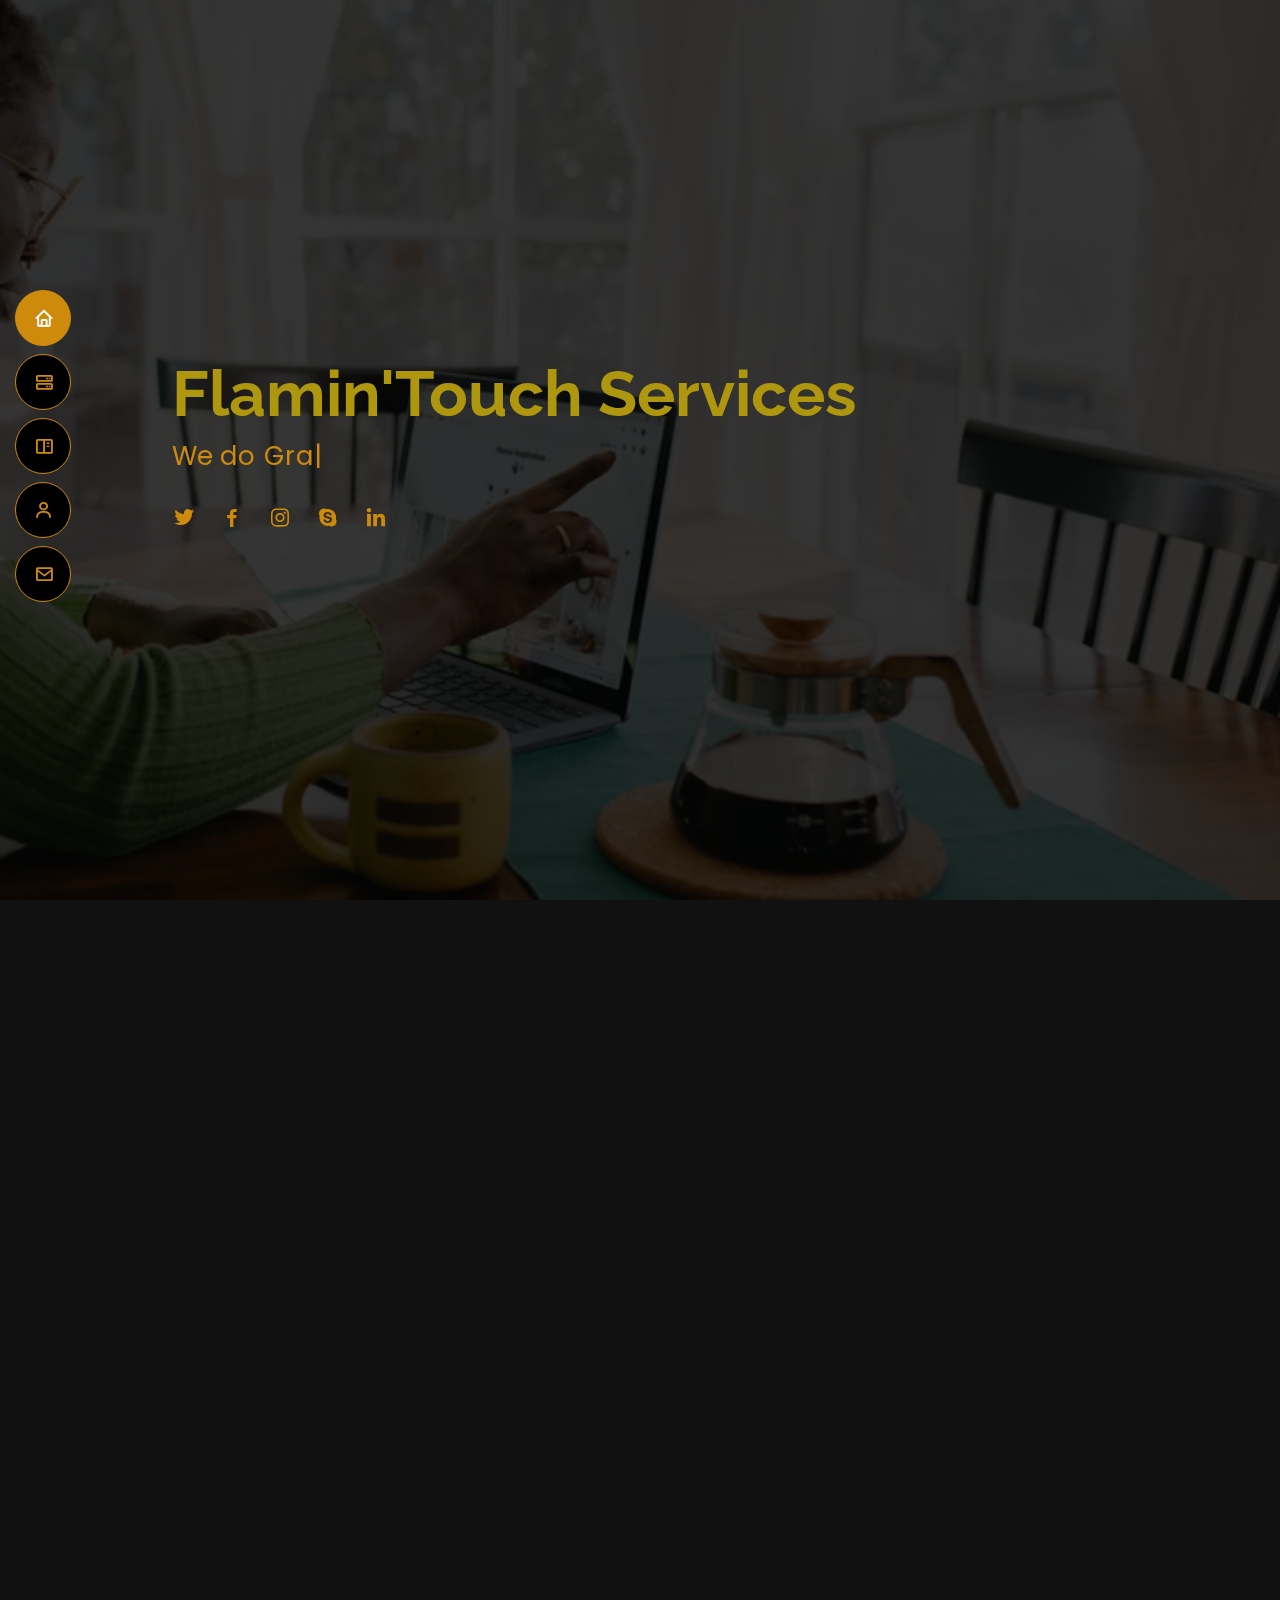
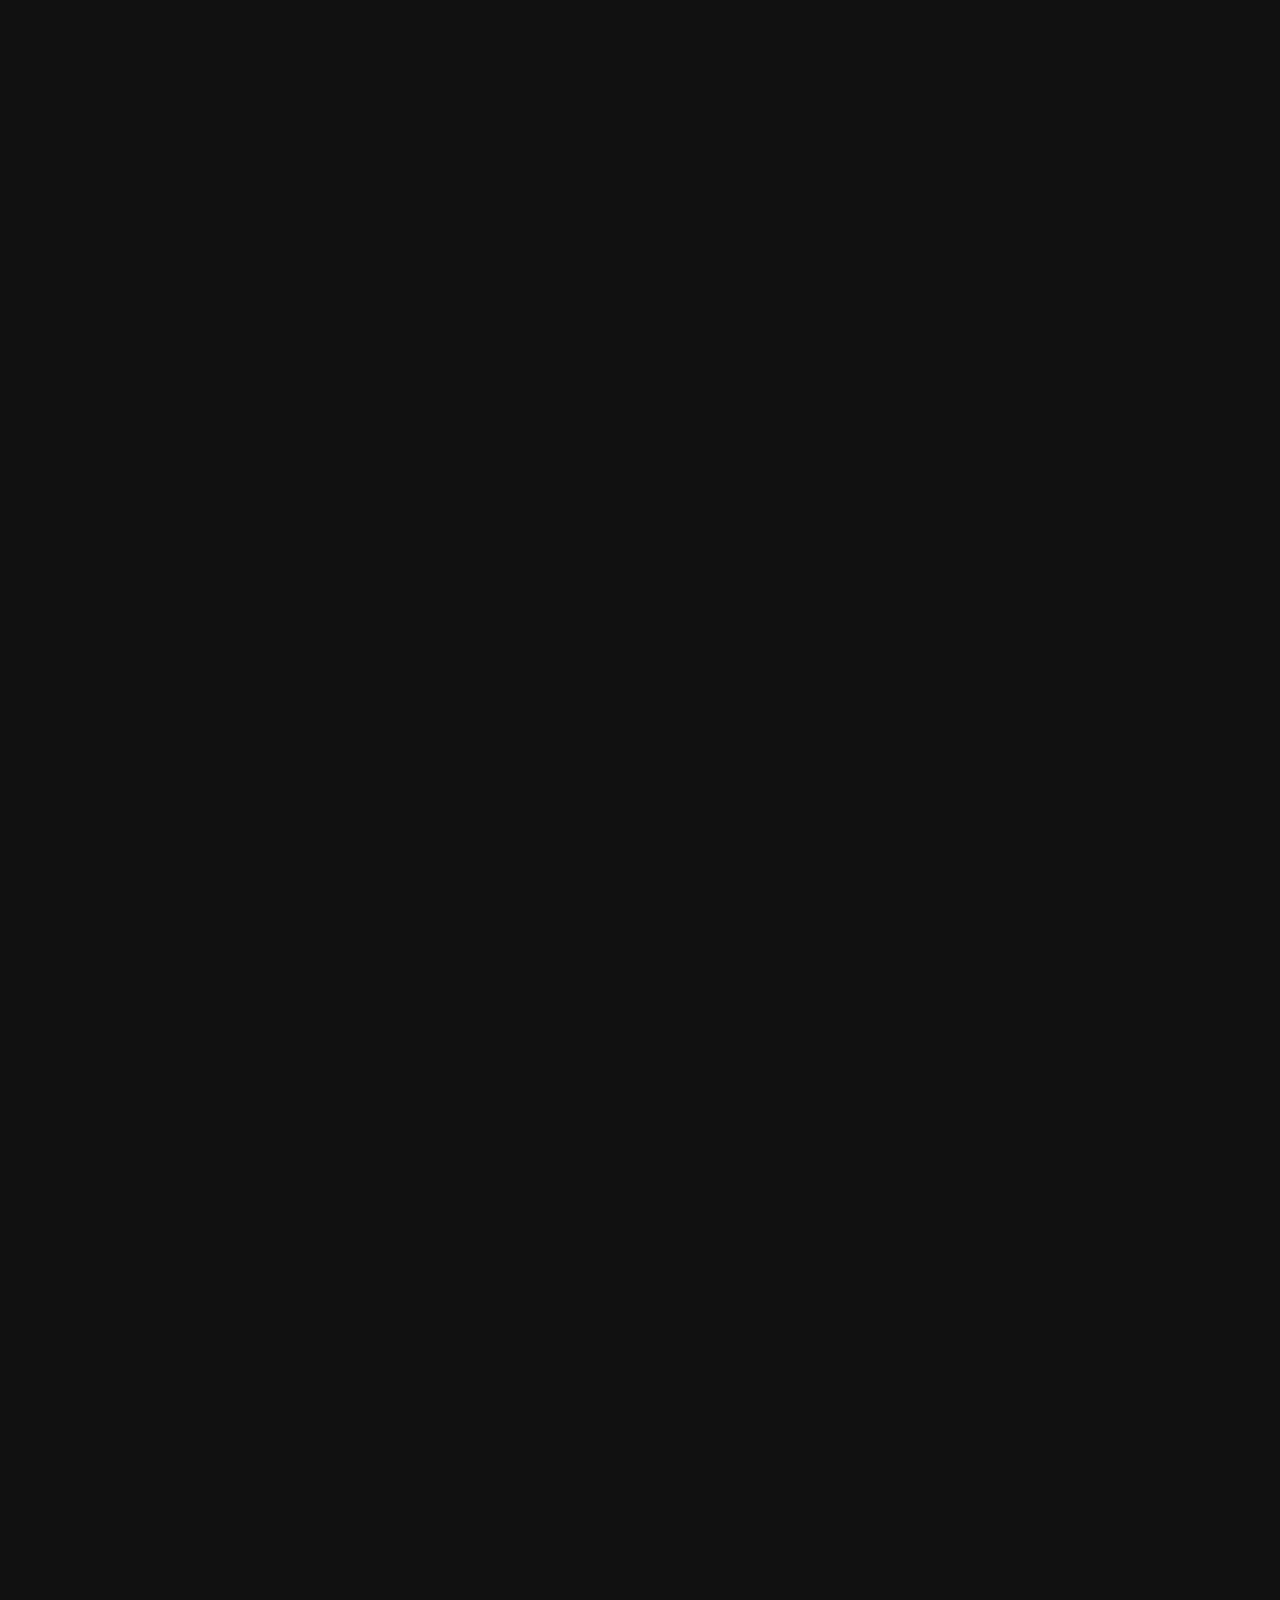
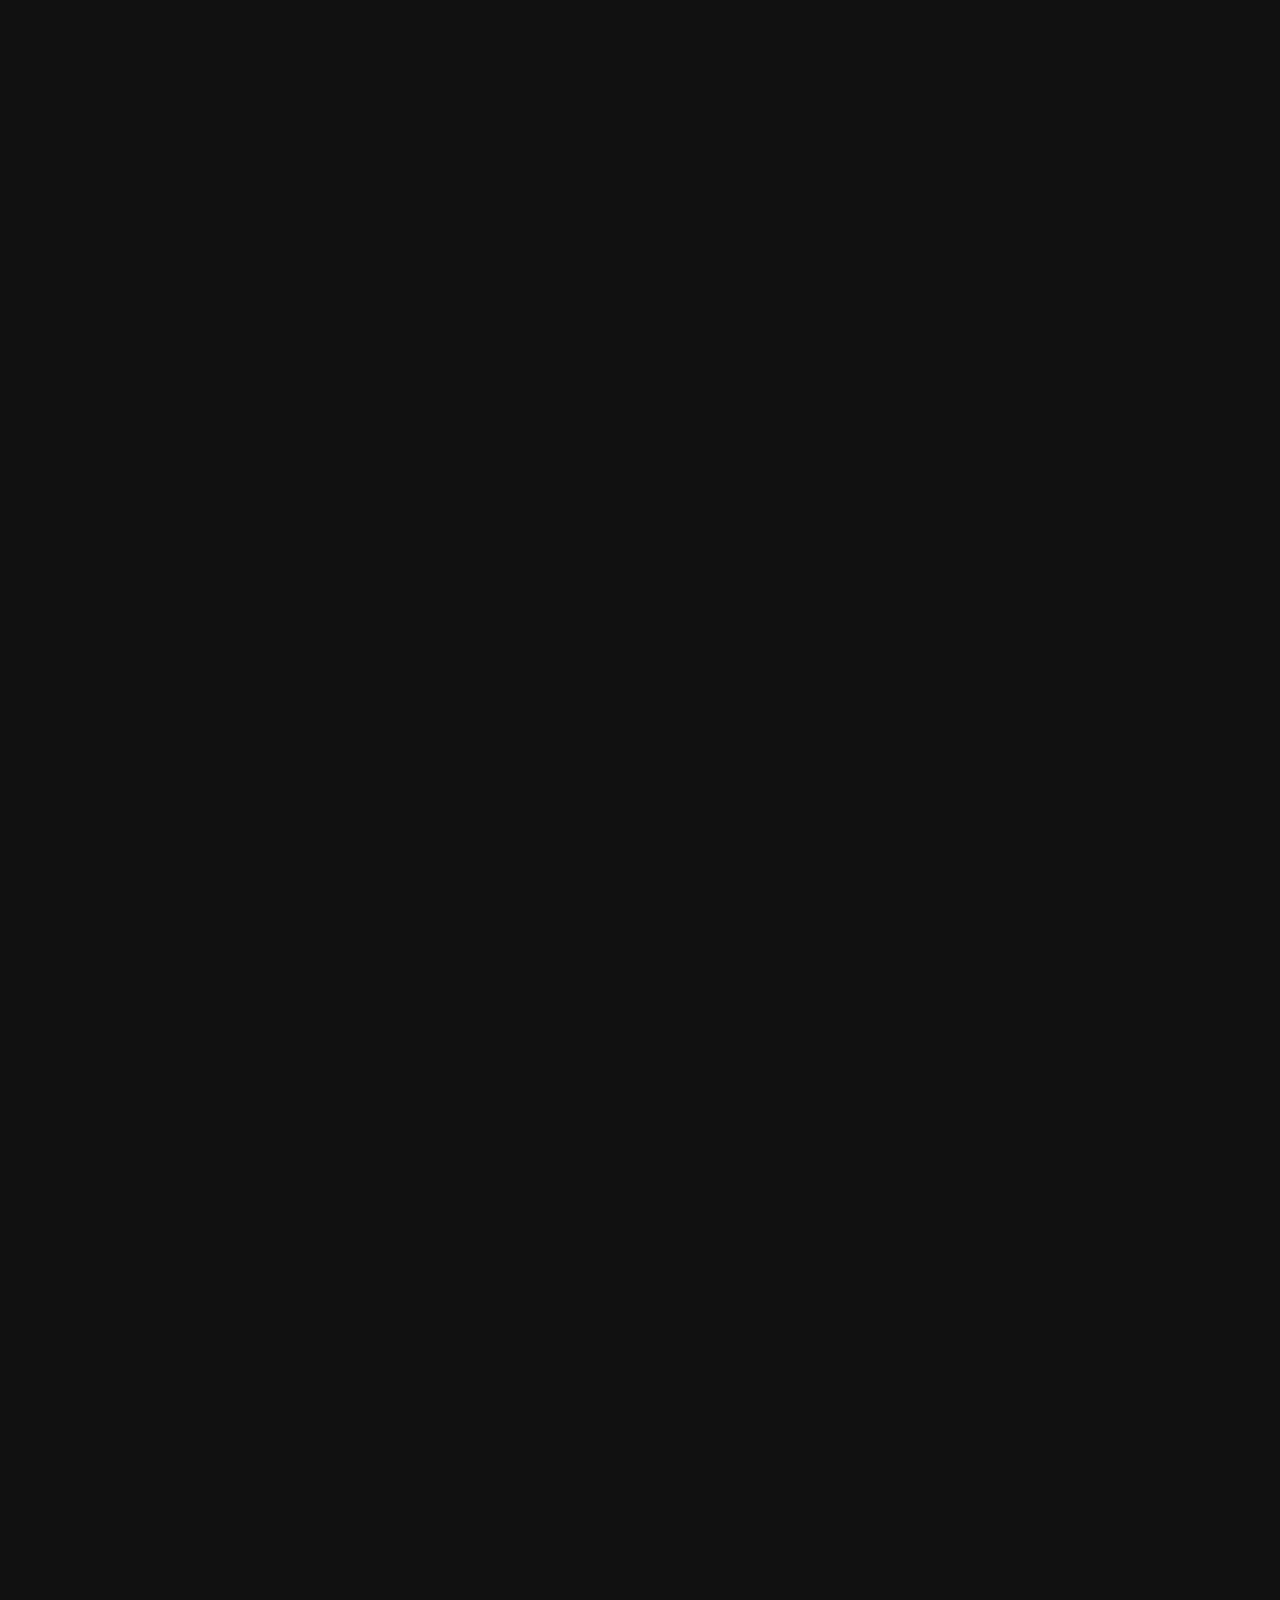
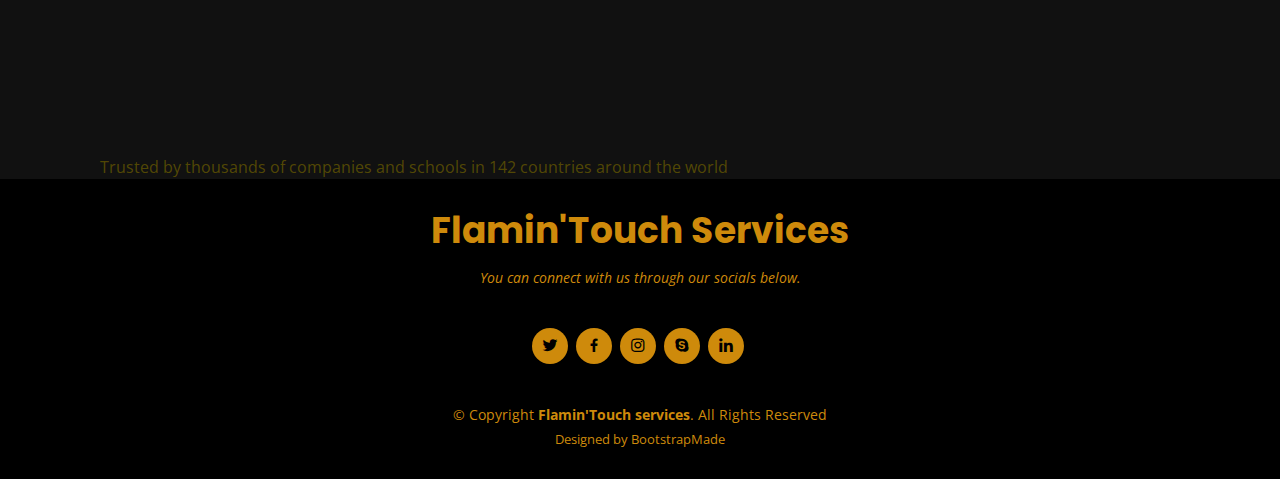
==== commit 4fe1544f: "commit-2-index_file_update" ====
--- a/index.html
+++ b/index.html
@@ -190,7 +190,7 @@
       </div>
     </section><!-- End Testimonials Section -->
 
-    <!-- ======= Portfolio Section ======= -->
+    <!-- ======= Portfolio Section ======= ->
     <section id="portfolio" class="portfolio section-bg">
       <div class="container" data-aos="fade-up">
 
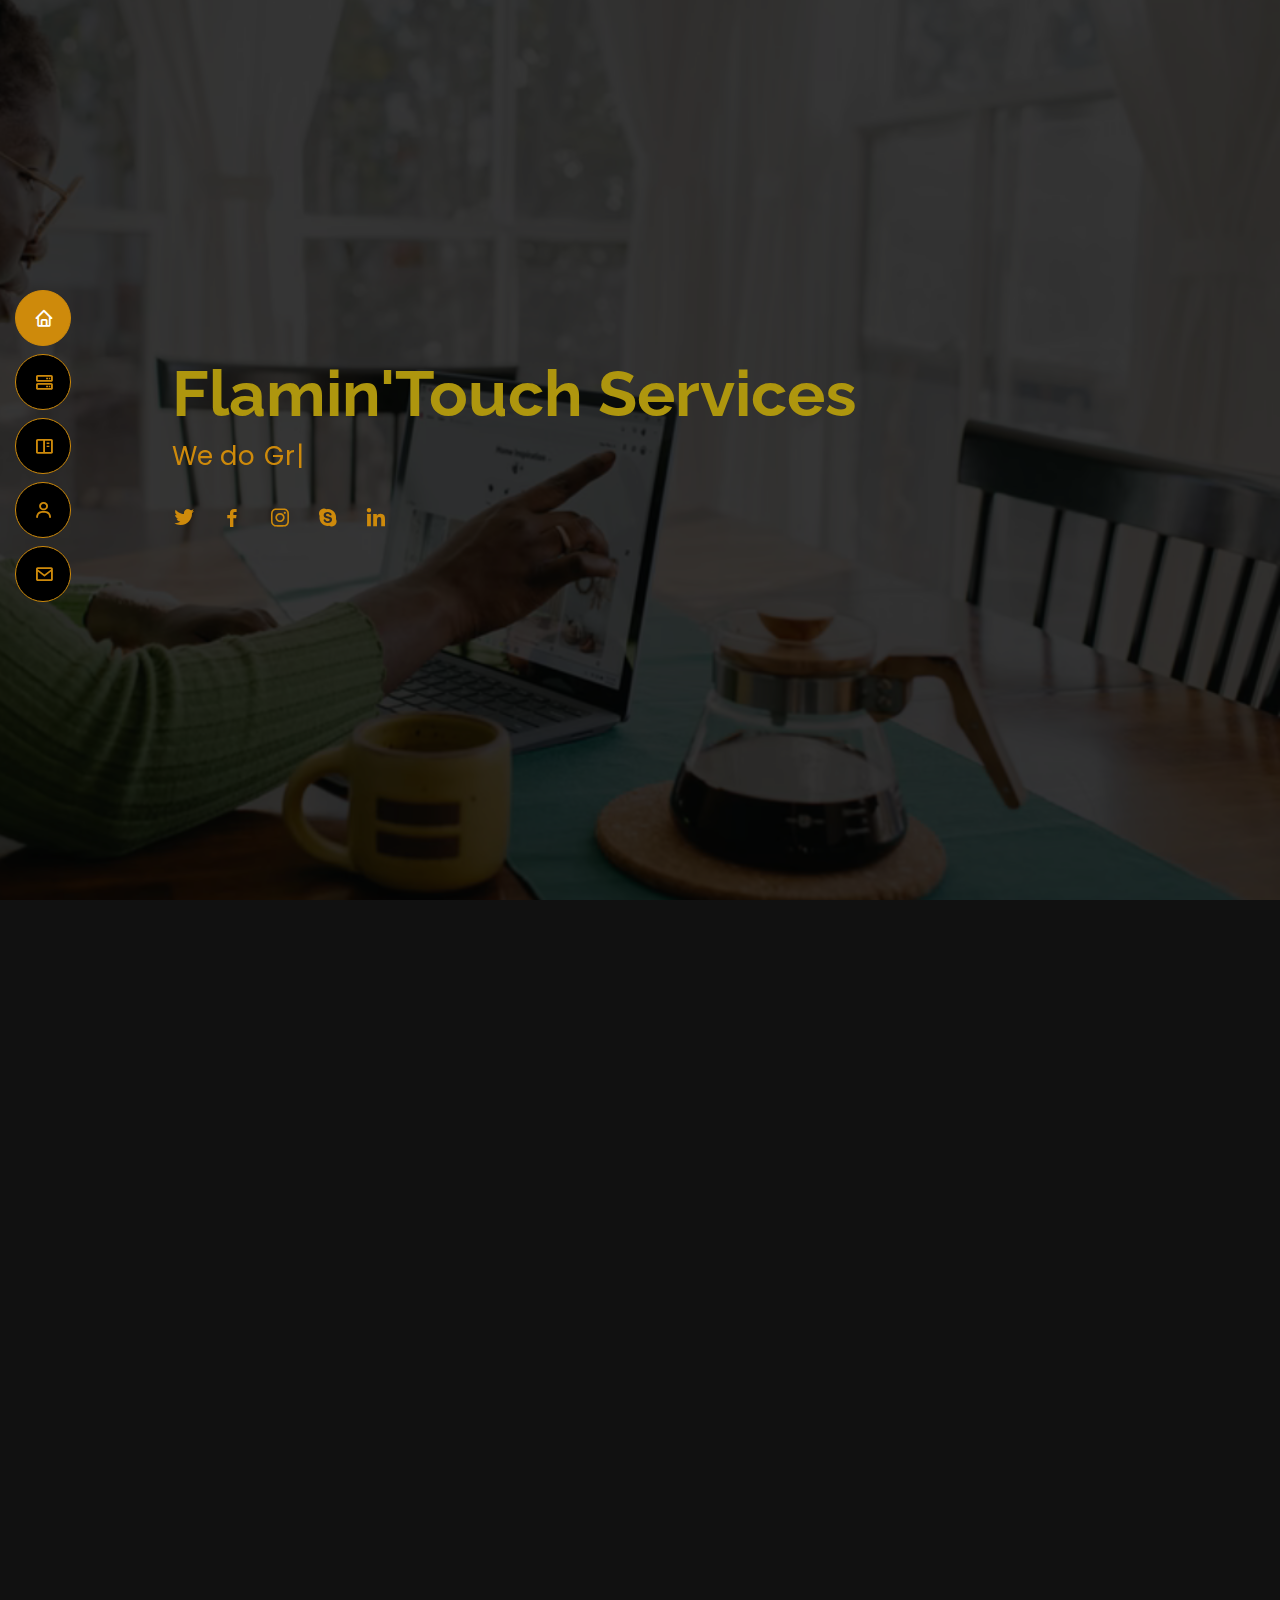
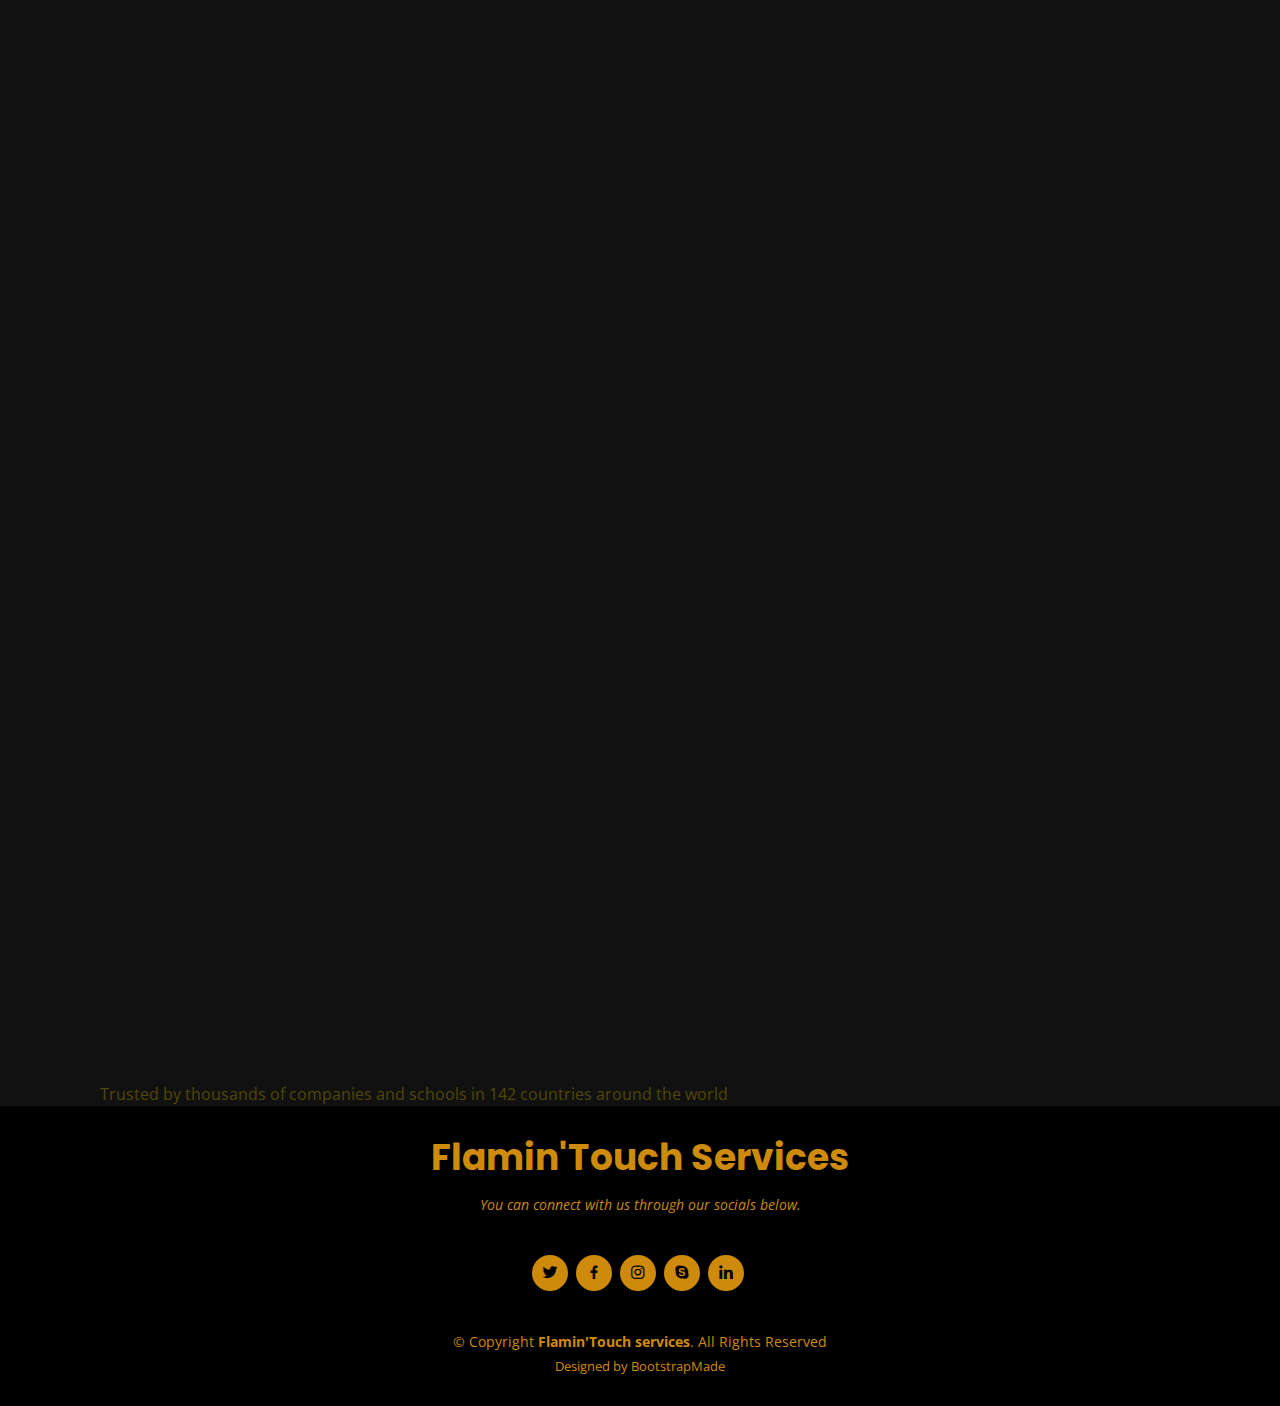
==== commit cd7c6ad5: "commit-3-index_file_update" ====
--- a/index.html
+++ b/index.html
@@ -1,196 +1,204 @@
 <!DOCTYPE html>
 <html lang="en">
-
-<head>
-  <meta charset="utf-8">
-  <meta content="width=device-width, initial-scale=1.0" name="viewport">
-
-  <title>Flamin'Touch - Home</title>
-  <meta content="" name="description">
-  <meta content="" name="keywords">
-
-  <!-- Favicons -->
-  <link href="assets/img/favicon.png" rel="icon">
-  <link href="assets/img/apple-touch-icon.png" rel="apple-touch-icon">
-
-  <!-- Google Fonts -->
-  <link href="https://fonts.googleapis.com/css?family=Open+Sans:300,300i,400,400i,600,600i,700,700i|Raleway:300,300i,400,400i,500,500i,600,600i,700,700i|Poppins:300,300i,400,400i,500,500i,600,600i,700,700i" rel="stylesheet">
-
-  <!-- Vendor CSS Files -->
-  <link href="assets/vendor/aos/aos.css" rel="stylesheet">
-  <link href="assets/vendor/bootstrap/css/bootstrap.min.css" rel="stylesheet">
-  <link href="assets/vendor/bootstrap-icons/bootstrap-icons.css" rel="stylesheet">
-  <link href="assets/vendor/boxicons/css/boxicons.min.css" rel="stylesheet">
-  <link href="assets/vendor/glightbox/css/glightbox.min.css" rel="stylesheet">
-  <link href="assets/vendor/swiper/swiper-bundle.min.css" rel="stylesheet">
-
-  <!--Custom CSS FILE-->
-  <link rel="stylesheet" href="assets/css/custom.css">
-
-  <!-- Main CSS File -->
-  <link href="assets/css/style.css" rel="stylesheet">
-
-  
-
-
-</head>
-
-<body>
-
-  <!-- ======= Mobile nav toggle button ======= -->
-  <!-- <button type="button" class="mobile-nav-toggle d-xl-none"><i class="bi bi-list mobile-nav-toggle"></i></button> -->
-  <i class="bi bi-list mobile-nav-toggle d-xl-none"></i>
-  <!-- ======= Header ======= -->
-  <header id="header" class="d-flex flex-column justify-content-center">
-
-    <nav id="navbar" class="navbar nav-menu">
-      <ul>
-        <li><a href="index.html" class="nav-link scrollto active"><i class="bx bx-home"></i> <span>Home</span></a></li>
-        <li><a href="services.html" class="nav-link scrollto"><i class="bx bx-server"></i> <span>Our Services</span></a></li>
-        <li><a href="portfolio.html" class="nav-link scrollto"><i class="bx bx-book-content"></i> <span>Our Portfolio</span></a></li>
-        <li><a href="about.html" class="nav-link scrollto"><i class="bx bx-user"></i> <span>About Us</span></a></li>
-        <li><a href="contact.html" class="nav-link scrollto"><i class="bx bx-envelope"></i> <span>Contact Us</span></a></li>
-      </ul>
-    </nav><!-- .nav-menu -->
-
-  </header><!-- End Header -->
-
-  <!-- ======= Hero Section ======= -->
-  <section id="hero" class="d-flex flex-column justify-content-center">
-    <div class="container" data-aos="zoom-in" data-aos-delay="100">
-      <h1>Flamin'Touch Services</h1>
-      <p>We <span class="typed" data-typed-items="do Graphics, Develope Websites and Blogs,Create Brands"></span></p>
-      <div class="social-links">
-        <a href="#" class="twitter"><i class="bx bxl-twitter"></i></a>
-        <a href="#" class="facebook"><i class="bx bxl-facebook"></i></a>
-        <a href="#" class="instagram"><i class="bx bxl-instagram"></i></a>
-        <a href="#" class="google-plus"><i class="bx bxl-skype"></i></a>
-        <a href="#" class="linkedin"><i class="bx bxl-linkedin"></i></a>
-      </div>
-    </div>
-  </section><!-- End Hero -->
-
-  <main id="main">
-
-    <section id="facts" class="facts">
-      <div class="container" data-aos="fade-up">
-
-         <div class="section-title">
-          <h2>What is Flamin'Touch?</h2>
-          <p>Brief description of flaminTouch Services</p>
-         </div>
-
+  <head>
+    <meta charset="utf-8" />
+    <meta content="width=device-width, initial-scale=1.0" name="viewport" />
+
+    <title>Flamin'Touch - Home</title>
+    <meta content="" name="description" />
+    <meta content="" name="keywords" />
+
+    <!-- Favicons -->
+    <link href="assets/img/favicon.png" rel="icon" />
+    <link href="assets/img/apple-touch-icon.png" rel="apple-touch-icon" />
+
+    <!-- Google Fonts -->
+    <link
+      href="https://fonts.googleapis.com/css?family=Open+Sans:300,300i,400,400i,600,600i,700,700i|Raleway:300,300i,400,400i,500,500i,600,600i,700,700i|Poppins:300,300i,400,400i,500,500i,600,600i,700,700i"
+      rel="stylesheet"
+    />
+
+    <!-- Vendor CSS Files -->
+    <link href="assets/vendor/aos/aos.css" rel="stylesheet" />
+    <link
+      href="assets/vendor/bootstrap/css/bootstrap.min.css"
+      rel="stylesheet"
+    />
+    <link
+      href="assets/vendor/bootstrap-icons/bootstrap-icons.css"
+      rel="stylesheet"
+    />
+    <link href="assets/vendor/boxicons/css/boxicons.min.css" rel="stylesheet" />
+    <link
+      href="assets/vendor/glightbox/css/glightbox.min.css"
+      rel="stylesheet"
+    />
+    <link href="assets/vendor/swiper/swiper-bundle.min.css" rel="stylesheet" />
+
+    <!--Custom CSS FILE-->
+    <link rel="stylesheet" href="assets/css/custom.css" />
+
+    <!-- Main CSS File -->
+    <link href="assets/css/style.css" rel="stylesheet" />
+  </head>
+
+  <body>
+    <!-- ======= Mobile nav toggle button ======= -->
+    <!-- <button type="button" class="mobile-nav-toggle d-xl-none"><i class="bi bi-list mobile-nav-toggle"></i></button> -->
+    <i class="bi bi-list mobile-nav-toggle d-xl-none"></i>
+    <!-- ======= Header ======= -->
+    <header id="header" class="d-flex flex-column justify-content-center">
+      <nav id="navbar" class="navbar nav-menu">
+        <ul>
+          <li>
+            <a href="index.html" class="nav-link scrollto active"
+              ><i class="bx bx-home"></i> <span>Home</span></a
+            >
+          </li>
+          <li>
+            <a href="services.html" class="nav-link scrollto"
+              ><i class="bx bx-server"></i> <span>Our Services</span></a
+            >
+          </li>
+          <li>
+            <a href="portfolio.html" class="nav-link scrollto"
+              ><i class="bx bx-book-content"></i> <span>Our Portfolio</span></a
+            >
+          </li>
+          <li>
+            <a href="about.html" class="nav-link scrollto"
+              ><i class="bx bx-user"></i> <span>About Us</span></a
+            >
+          </li>
+          <li>
+            <a href="contact.html" class="nav-link scrollto"
+              ><i class="bx bx-envelope"></i> <span>Contact Us</span></a
+            >
+          </li>
+        </ul>
+      </nav>
+      <!-- .nav-menu -->
+    </header>
+    <!-- End Header -->
+
+    <!-- ======= Hero Section ======= -->
+    <section id="hero" class="d-flex flex-column justify-content-center">
+      <div class="container" data-aos="zoom-in" data-aos-delay="100">
+        <h1>Flamin'Touch Services</h1>
+        <p>
+          We
+          <span
+            class="typed"
+            data-typed-items="do Graphics, Develope Websites and Blogs,Create Brands"
+          ></span>
+        </p>
+        <div class="social-links">
+          <a href="#" class="twitter"><i class="bx bxl-twitter"></i></a>
+          <a href="#" class="facebook"><i class="bx bxl-facebook"></i></a>
+          <a href="#" class="instagram"><i class="bx bxl-instagram"></i></a>
+          <a href="#" class="google-plus"><i class="bx bxl-skype"></i></a>
+          <a href="#" class="linkedin"><i class="bx bxl-linkedin"></i></a>
+        </div>
       </div>
     </section>
-
-        <!-- ======= Resume Section ======= -->
-        <section id="resume" class="resume">
-          <div class="container" data-aos="fade-up">
-    
-            <div class="section-title">
-              <h2>WHY CHOOSE US?</h2>
-              <p>We, as Flamin'Touch believe we are one of the best in this business and we have been chosen by a lot 
-                of small companies and individauls needing our help. Give us a chance to help you!.
-              </p>
-            </div>
-    
-          </div>
-        </section><!-- End Resume Section -->
-    
-
-    <!-- ======= Facts Section ======= -->
-    <section id="facts" class="facts">
-      <div class="container" data-aos="fade-up">
-
-        <div class="section-title">
-          <h2>Facts</h2>
-          <p>Over the years since this organization was established we have worked with various clients, on numerous projects. Through it All
-            we have strived to do our very best to deliever work our clients desire.
-          </p>
-        </div>
-
-        <div class="row">
-
-          <div class="col-lg-3 col-md-6">
-            <div class="count-box">
-              <i class="bi bi-emoji-smile"></i>
-              <span data-purecounter-start="0" data-purecounter-end="232" data-purecounter-duration="1" class="purecounter"></span>
-              <p>Happy Clients</p>
-            </div>
-          </div>
-
-          <div class="col-lg-3 col-md-6 mt-5 mt-md-0">
-            <div class="count-box">
-              <i class="bi bi-journal-richtext"></i>
-              <span data-purecounter-start="0" data-purecounter-end="521" data-purecounter-duration="1" class="purecounter"></span>
-              <p>Projects</p>
-            </div>
-          </div>
-
-          <div class="col-lg-3 col-md-6 mt-5 mt-lg-0">
-            <div class="count-box">
-              <i class="bi bi-headset"></i>
-              <span data-purecounter-start="0" data-purecounter-end="1463" data-purecounter-duration="1" class="purecounter"></span>
-              <p>Hours Of Support</p>
-            </div>
-          </div>
-
-          <div class="col-lg-3 col-md-6 mt-5 mt-lg-0">
-            <div class="count-box">
-              <i class="bi bi-award"></i>
-              <span data-purecounter-start="0" data-purecounter-end="25" data-purecounter-duration="1" class="purecounter"></span>
-              <p>Awards</p>
-            </div>
-          </div>
-
-        </div>
-
-      </div>
-    </section><!-- End Facts Section -->
-
-    
-    <!-- ======= Testimonials Section ======= -->
-    <section id="testimonials" class="testimonials section-bg">
-      <div class="container" data-aos="fade-up">
-
-        <div class="section-title">
-          <h2></h2>
-          <p>
-          </p>
-        </div>
-
-        <div class="testimonials-slider swiper-container" data-aos="fade-up" data-aos-delay="100">
-          <div class="swiper-wrapper">
-
-            <div class="swiper-slide">
-              <div class="testimonial-item">
-                <img src="assets/img/samples/portfolio-1.png" class="sample-img" alt="">
-                <h3>Sample 1</h3>
-              </div>
-            </div><!-- End testimonial item -->
-
-            <div class="swiper-slide">
-              <div class="testimonial-item">
-                <img src="assets/img/samples/portfolio-2.jpgkjghf" class="sample-img" alt="">
-                <h3>Sample 2</h3>
-              </div>
-            </div><!-- End testimonial item -->
-
-            <div class="swiper-slide">
-              <div class="testimonial-item">
-                <img src="assets/img/samples/portfolio-1.png" class="sample-img" alt="">
-                <h3>Sample 3</h3>
-              </div>
-            </div><!-- End testimonial item -->
-
-          </div>
-          <div class="swiper-pagination"></div>
-        </div>
-
-      </div>
-    </section><!-- End Testimonials Section -->
-
-    <!-- ======= Portfolio Section ======= ->
+    <!-- End Hero -->
+
+    <main id="main">
+      <section id="facts" class="facts">
+        <div class="container" data-aos="fade-up">
+          <div class="section-title">
+            <h2>What is Flamin'Touch?</h2>
+            <p>Brief description of flaminTouch Services</p>
+          </div>
+        </div>
+      </section>
+
+      <!-- ======= Resume Section ======= -->
+      <section id="resume" class="resume">
+        <div class="container" data-aos="fade-up">
+          <div class="section-title">
+            <h2>WHY CHOOSE US?</h2>
+            <p>
+              We, as Flamin'Touch believe we are one of the best in this
+              business and we have been chosen by a lot of small companies and
+              individauls needing our help. Give us a chance to help you!.
+            </p>
+          </div>
+        </div>
+      </section>
+      <!-- End Resume Section -->
+
+      <!-- ======= Facts Section ======= -->
+      <section id="facts" class="facts">
+        <div class="container" data-aos="fade-up">
+          <div class="section-title">
+            <h2>Facts</h2>
+            <p>
+              Over the years since this organization was established we have
+              worked with various clients, on numerous projects. Through it All
+              we have strived to do our very best to deliever work our clients
+              desire.
+            </p>
+          </div>
+
+          <div class="row">
+            <div class="col-lg-3 col-md-6">
+              <div class="count-box">
+                <i class="bi bi-emoji-smile"></i>
+                <span
+                  data-purecounter-start="0"
+                  data-purecounter-end="232"
+                  data-purecounter-duration="1"
+                  class="purecounter"
+                ></span>
+                <p>Happy Clients</p>
+              </div>
+            </div>
+
+            <div class="col-lg-3 col-md-6 mt-5 mt-md-0">
+              <div class="count-box">
+                <i class="bi bi-journal-richtext"></i>
+                <span
+                  data-purecounter-start="0"
+                  data-purecounter-end="521"
+                  data-purecounter-duration="1"
+                  class="purecounter"
+                ></span>
+                <p>Projects</p>
+              </div>
+            </div>
+
+            <div class="col-lg-3 col-md-6 mt-5 mt-lg-0">
+              <div class="count-box">
+                <i class="bi bi-headset"></i>
+                <span
+                  data-purecounter-start="0"
+                  data-purecounter-end="1463"
+                  data-purecounter-duration="1"
+                  class="purecounter"
+                ></span>
+                <p>Hours Of Support</p>
+              </div>
+            </div>
+
+            <div class="col-lg-3 col-md-6 mt-5 mt-lg-0">
+              <div class="count-box">
+                <i class="bi bi-award"></i>
+                <span
+                  data-purecounter-start="0"
+                  data-purecounter-end="25"
+                  data-purecounter-duration="1"
+                  class="purecounter"
+                ></span>
+                <p>Awards</p>
+              </div>
+            </div>
+          </div>
+        </div>
+      </section>
+      <!-- End Facts Section -->
+
+      <!-- ======= Portfolio Section ======= ->
     <section id="portfolio" class="portfolio section-bg">
       <div class="container" data-aos="fade-up">
 
@@ -343,70 +351,102 @@
       </div>
     </section><!-- End Portfolio Section -->
 
-    <!-- ======= Services Section ======= -->
-    <section id="services" class="services">
-      <div class="container" data-aos="fade-up">
-        <div class="section-title-Link">
-          <h2><a href="services.html">Check our Services</a></h2>
-          <p>Magnam dolores commodi suscipit. Necessitatibus eius consequatur ex aliquid fuga eum quidem. Sit sint consectetur velit. Quisquam quos quisquam cupiditate. Et nemo qui impedit suscipit alias ea. Quia fugiat sit in iste officiis commodi quidem hic quas.</p>
-        </div>
-      </div>
-    </section><!-- End Services Section -->
-
-    <!-- ======= Testimonials Section ======= -->
-    <section id="testimonials" class="testimonials section-bg">
-      <div class="container" data-aos="fade-up">
-
-        <div class="section-title">
-          <h2>Testimonials</h2>
-          <p>As we mentioned earlier, we have worked with various clients,and through it All we have strived to do our very best to
-             deliever work our clients desire. Check out what our clients say about our services.
-          </p>
-        </div>
-
-        <div class="testimonials-slider swiper-container" data-aos="fade-up" data-aos-delay="100">
-          <div class="swiper-wrapper">
-
-            <div class="swiper-slide">
-              <div class="testimonial-item">
-                <img src="assets/img/testimonials/testimonials-1.jpg" class="testimonial-img" alt="">
-                <h3>Maureen Ngoma</h3>
-                <h4>Founder &amp; Hair Dresser</h4>
-                <p>
-                  <i class="bx bxs-quote-alt-left quote-icon-left"></i>
-                  Thank you for your services, You nailed my Logo design EXACTLY!, the way i wanted it to be done.
-                  <i class="bx bxs-quote-alt-right quote-icon-right"></i>
-                </p>
-              </div>
-            </div><!-- End testimonial item -->
-
-            <div class="swiper-slide">
-              <div class="testimonial-item">
-                <img src="assets/img/testimonials/testimonials-2.jpg" class="testimonial-img" alt="">
-                <h3>Ireen</h3>
-                <h4>Entrepreneur</h4>
-                <p>
-                  <i class="bx bxs-quote-alt-left quote-icon-left"></i>
-                  I am a regular client to your services, thats because i have always been satisified with the delivery and quality of your work. THANK YOU!.
-                  <i class="bx bxs-quote-alt-right quote-icon-right"></i>
-                </p>
-              </div>
-            </div><!-- End testimonial item -->
-
-            <div class="swiper-slide">
-              <div class="testimonial-item">
-                <img src="assets/img/testimonials/testimonials-3.jpg" class="testimonial-img" alt="">
-                <h3>Steven Chibale</h3>
-                <h4>Part-time Freelance Achitecture &amp; Software Engineeer</h4>
-                <p>
-                  <i class="bx bxs-quote-alt-left quote-icon-left"></i>
-                  Am impressed with how you designed my social media cover arts!.
-                  <i class="bx bxs-quote-alt-right quote-icon-right"></i>
-                </p>
-              </div>
-            </div><!-- End testimonial item -->
-
-            <!--div class="swiper-slide">
+      <!-- ======= Services Section ======= -->
+      <section id="services" class="services">
+        <div class="container" data-aos="fade-up">
+          <div class="section-title-Link">
+            <h2><a href="services.html">Check our Services</a></h2>
+            <p>
+              Magnam dolores commodi suscipit. Necessitatibus eius consequatur
+              ex aliquid fuga eum quidem. Sit sint consectetur velit. Quisquam
+              quos quisquam cupiditate. Et nemo qui impedit suscipit alias ea.
+              Quia fugiat sit in iste officiis commodi quidem hic quas.
+            </p>
+          </div>
+        </div>
+      </section>
+      <!-- End Services Section -->
+
+      <!-- ======= Testimonials Section ======= -->
+      <section id="testimonials" class="testimonials section-bg">
+        <div class="container" data-aos="fade-up">
+          <div class="section-title">
+            <h2>Testimonials</h2>
+            <p>
+              As we mentioned earlier, we have worked with various clients,and
+              through it All we have strived to do our very best to deliever
+              work our clients desire. Check out what our clients say about our
+              services.
+            </p>
+          </div>
+
+          <div
+            class="testimonials-slider swiper-container"
+            data-aos="fade-up"
+            data-aos-delay="100"
+          >
+            <div class="swiper-wrapper">
+              <div class="swiper-slide">
+                <div class="testimonial-item">
+                  <img
+                    src="assets/img/testimonials/testimonials-1.jpg"
+                    class="testimonial-img"
+                    alt=""
+                  />
+                  <h3>Maureen Ngoma</h3>
+                  <h4>Founder &amp; Hair Dresser</h4>
+                  <p>
+                    <i class="bx bxs-quote-alt-left quote-icon-left"></i>
+                    Thank you for your services, You nailed my Logo design
+                    EXACTLY!, the way i wanted it to be done.
+                    <i class="bx bxs-quote-alt-right quote-icon-right"></i>
+                  </p>
+                </div>
+              </div>
+              <!-- End testimonial item -->
+
+              <div class="swiper-slide">
+                <div class="testimonial-item">
+                  <img
+                    src="assets/img/testimonials/testimonials-2.jpg"
+                    class="testimonial-img"
+                    alt=""
+                  />
+                  <h3>Ireen</h3>
+                  <h4>Entrepreneur</h4>
+                  <p>
+                    <i class="bx bxs-quote-alt-left quote-icon-left"></i>
+                    I am a regular client to your services, thats because i have
+                    always been satisified with the delivery and quality of your
+                    work. THANK YOU!.
+                    <i class="bx bxs-quote-alt-right quote-icon-right"></i>
+                  </p>
+                </div>
+              </div>
+              <!-- End testimonial item -->
+
+              <div class="swiper-slide">
+                <div class="testimonial-item">
+                  <img
+                    src="assets/img/testimonials/testimonials-3.jpg"
+                    class="testimonial-img"
+                    alt=""
+                  />
+                  <h3>Steven Chibale</h3>
+                  <h4>
+                    Part-time Freelance Achitecture &amp; Software Engineeer
+                  </h4>
+                  <p>
+                    <i class="bx bxs-quote-alt-left quote-icon-left"></i>
+                    Am impressed with how you designed my social media cover
+                    arts!.
+                    <i class="bx bxs-quote-alt-right quote-icon-right"></i>
+                  </p>
+                </div>
+              </div>
+              <!-- End testimonial item -->
+
+              <!--div class="swiper-slide">
               <div class="testimonial-item">
                 <img src="assets/img/testimonials/testimonials-4.jpg" class="testimonial-img" alt="">
                 <h3>Matt Brandon</h3>
@@ -419,7 +459,7 @@
               </div>
             </div><!-- End testimonial item -->
 
-            <!--div class="swiper-slide">
+              <!--div class="swiper-slide">
               <div class="testimonial-item">
                 <img src="assets/img/testimonials/testimonials-5.jpg" class="testimonial-img" alt="">
                 <h3>John Larson</h3>
@@ -431,60 +471,64 @@
                 </p>
               </div>
             </div><!-- End testimonial item -->
-
-          </div>
-          <div class="swiper-pagination"></div>
-        </div>
-
+            </div>
+            <div class="swiper-pagination"></div>
+          </div>
+        </div>
+      </section>
+      <!-- End Testimonials Section -->
+
+      Trusted by thousands of companies and schools in 142 countries around the
+      world
+    </main>
+    <!-- End #main -->
+
+    <!-- ======= Footer ======= -->
+    <footer id="footer">
+      <div class="container">
+        <h3>Flamin'Touch Services</h3>
+        <p>You can connect with us through our socials below.</p>
+        <div class="social-links">
+          <a href="#" class="twitter"><i class="bx bxl-twitter"></i></a>
+          <a href="#" class="facebook"><i class="bx bxl-facebook"></i></a>
+          <a href="#" class="instagram"><i class="bx bxl-instagram"></i></a>
+          <a href="#" class="google-plus"><i class="bx bxl-skype"></i></a>
+          <a href="#" class="linkedin"><i class="bx bxl-linkedin"></i></a>
+        </div>
+        <div class="copyright">
+          &copy; Copyright <strong><span>Flamin'Touch services</span></strong
+          >. All Rights Reserved
+        </div>
+        <div class="credits">
+          <!-- All the links in the footer should remain intact. -->
+          <!-- You can delete the links only if you purchased the pro version. -->
+          <!-- Licensing information: [license-url] -->
+          <!-- Purchase the pro version with working PHP/AJAX contact form: https://bootstrapmade.com/free-html-bootstrap-template-my-resume/ -->
+          Designed by <a href="https://bootstrapmade.com/">BootstrapMade</a>
+        </div>
       </div>
-    </section><!-- End Testimonials Section -->
-    
-    Trusted by thousands of companies and schools in 142 countries around the world
-
-  </main><!-- End #main -->
-
-<!-- ======= Footer ======= -->
-<footer id="footer">
-  <div class="container">
-    <h3>Flamin'Touch Services</h3>
-    <p>You can connect with us through our socials below.</p>
-    <div class="social-links">
-      <a href="#" class="twitter"><i class="bx bxl-twitter"></i></a>
-      <a href="#" class="facebook"><i class="bx bxl-facebook"></i></a>
-      <a href="#" class="instagram"><i class="bx bxl-instagram"></i></a>
-      <a href="#" class="google-plus"><i class="bx bxl-skype"></i></a>
-      <a href="#" class="linkedin"><i class="bx bxl-linkedin"></i></a>
-    </div>
-    <div class="copyright">
-      &copy; Copyright <strong><span>Flamin'Touch services</span></strong>. All Rights Reserved
-    </div>
-    <div class="credits">
-      <!-- All the links in the footer should remain intact. -->
-      <!-- You can delete the links only if you purchased the pro version. -->
-      <!-- Licensing information: [license-url] -->
-      <!-- Purchase the pro version with working PHP/AJAX contact form: https://bootstrapmade.com/free-html-bootstrap-template-my-resume/ -->
-      Designed by <a href="https://bootstrapmade.com/">BootstrapMade</a>
-    </div>
-  </div>
-</footer><!-- End Footer -->
-
-  <div id="preloader"></div>
-  <a href="#" class="back-to-top d-flex align-items-center justify-content-center"><i class="bi bi-arrow-up-short"></i></a>
-
-  <!-- Vendor JS Files -->
-  <script src="assets/vendor/aos/aos.js"></script>
-  <script src="assets/vendor/bootstrap/js/bootstrap.bundle.min.js"></script>
-  <script src="assets/vendor/glightbox/js/glightbox.min.js"></script>
-  <script src="assets/vendor/isotope-layout/isotope.pkgd.min.js"></script>
-  <script src="assets/vendor/php-email-form/validate.js"></script>
-  <script src="assets/vendor/purecounter/purecounter.js"></script>
-  <script src="assets/vendor/swiper/swiper-bundle.min.js"></script>
-  <script src="assets/vendor/typed.js/typed.min.js"></script>
-  <script src="assets/vendor/waypoints/noframework.waypoints.js"></script>
-
-  <!-- Template Main JS File -->
-  <script src="assets/js/main.js"></script>
-
-</body>
-
-</html>+    </footer>
+    <!-- End Footer -->
+
+    <div id="preloader"></div>
+    <a
+      href="#"
+      class="back-to-top d-flex align-items-center justify-content-center"
+      ><i class="bi bi-arrow-up-short"></i
+    ></a>
+
+    <!-- Vendor JS Files -->
+    <script src="assets/vendor/aos/aos.js"></script>
+    <script src="assets/vendor/bootstrap/js/bootstrap.bundle.min.js"></script>
+    <script src="assets/vendor/glightbox/js/glightbox.min.js"></script>
+    <script src="assets/vendor/isotope-layout/isotope.pkgd.min.js"></script>
+    <script src="assets/vendor/php-email-form/validate.js"></script>
+    <script src="assets/vendor/purecounter/purecounter.js"></script>
+    <script src="assets/vendor/swiper/swiper-bundle.min.js"></script>
+    <script src="assets/vendor/typed.js/typed.min.js"></script>
+    <script src="assets/vendor/waypoints/noframework.waypoints.js"></script>
+
+    <!-- Template Main JS File -->
+    <script src="assets/js/main.js"></script>
+  </body>
+</html>
